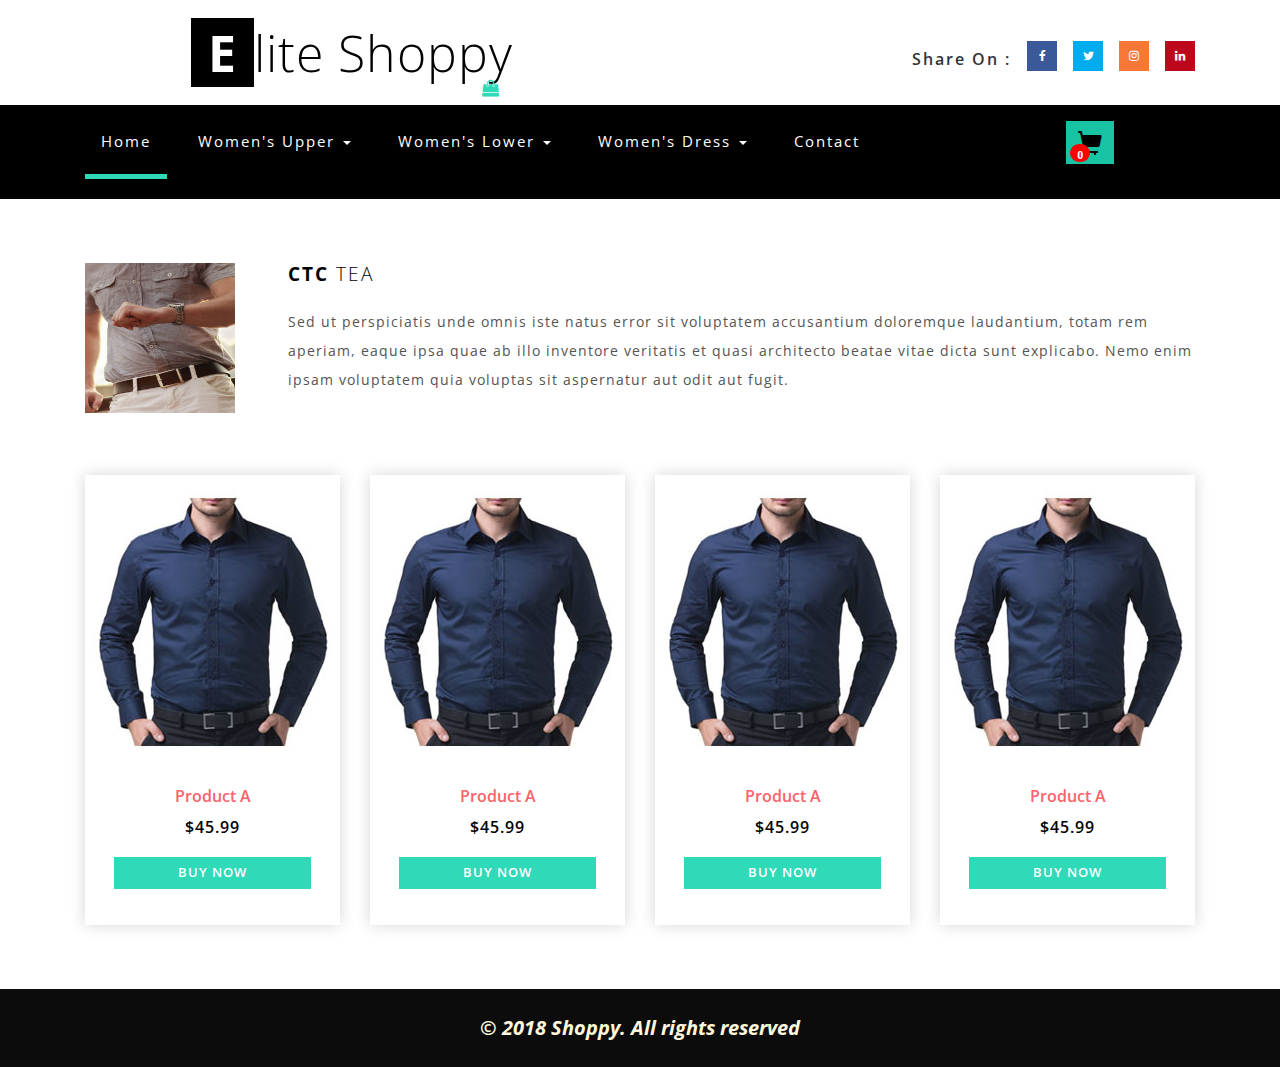
==== CTC.html @ e46fc1b0 "initial commit" ====
<!DOCTYPE html>
<html>
<head>
    <title>Elite Shoppy an Ecommerce Online Shopping Category Flat Bootstrap Responsive Website Template |Men's :: w3layouts</title>
    <!--/tags -->
    <meta name="viewport" content="width=device-width, initial-scale=1">
    <meta http-equiv="Content-Type" content="text/html; charset=utf-8" />
    <meta name="keywords" content="Elite Shoppy Responsive web template, Bootstrap Web Templates, Flat Web Templates, Android Compatible web template,
Smartphone Compatible web template, free webdesigns for Nokia, Samsung, LG, SonyEricsson, Motorola web design" />
    <script type="application/x-javascript"> addEventListener("load", function() { setTimeout(hideURLbar, 0); }, false);
    function hideURLbar(){ window.scrollTo(0,1); } </script>
    <!--//tags -->
    <link href="css/bootstrap.css" rel="stylesheet" type="text/css" media="all" />
    <link href="css/style.css" rel="stylesheet" type="text/css" media="all" />
    <link href="css/customStyle.css" rel="stylesheet" type="text/css" media="all" />
    <link href="css/font-awesome.css" rel="stylesheet">
    <link href="css/easy-responsive-tabs.css" rel='stylesheet' type='text/css'/>
    <!-- //for bootstrap working -->
    <link href="//fonts.googleapis.com/css?family=Open+Sans:300,300i,400,400i,600,600i,700,700i,800" rel="stylesheet">
    <link href='//fonts.googleapis.com/css?family=Lato:400,100,100italic,300,300italic,400italic,700,900,900italic,700italic' rel='stylesheet' type='text/css'>
</head>
<body>

<nav id="top-header"></nav>

<!-- banner-bootom-w3-agileits -->
<div class="banner-bootom-w3-agileits">
    <div class="container">
        <!-- mens -->


        <div class="col-md-12 products-right">

                <div class="col-sm-2 men-wear-left">
                    <img class="img-responsive" src="images/bb2.jpg" alt=" " width ="150" height="150"/>
                </div>
                <div class="col-sm-10 men-wear-right">
                    <h4>CTC <span> Tea</span></h4>
                    <p>Sed ut perspiciatis unde omnis iste natus error sit voluptatem
                        accusantium doloremque laudantium, totam rem aperiam, eaque ipsa quae
                        ab illo inventore veritatis et quasi architecto beatae vitae dicta sunt
                        explicabo. Nemo enim ipsam voluptatem quia voluptas sit aspernatur aut
                        odit aut fugit. </p>
                </div>
                <div class="clearfix"></div>
        </div>

        <div class="clearfix"></div>

        <div class="single-pro">
            <div class="col-md-3 product-men">
                <div class="men-pro-item simpleCart_shelfItem">
                    <div class="men-thumb-item">
                        <img src="images/m1.jpg" alt="" class="pro-image-front">
                        <img src="images/m1.jpg" alt="" class="pro-image-back">
                    </div>
                    <div class="item-info-product ">
                        <h4><a href="single.html">Product A</a></h4>
                        <div class="info-product-price">
                            <span class="item_price">$45.99</span>
                            <!--<del>$69.71</del>-->
                        </div>
                        <div class="snipcart-details top_brand_home_details item_add single-item hvr-outline-out button2">
                            <a href="single.html">
                                <input type="submit" value="Buy Now" class="button"/>
                            </a>
                        </div>
                    </div>
                </div>
            </div>
            <div class="col-md-3 product-men">
                <div class="men-pro-item simpleCart_shelfItem">
                    <div class="men-thumb-item">
                        <img src="images/m1.jpg" alt="" class="pro-image-front">
                        <img src="images/m1.jpg" alt="" class="pro-image-back">
                    </div>
                    <div class="item-info-product ">
                        <h4><a href="single.html">Product A</a></h4>
                        <div class="info-product-price">
                            <span class="item_price">$45.99</span>
                            <!--<del>$69.71</del>-->
                        </div>
                        <div class="snipcart-details top_brand_home_details item_add single-item hvr-outline-out button2">
                            <a href="single.html">
                                <input type="submit" value="Buy Now" class="button"/>
                            </a>
                        </div>
                    </div>
                </div>
            </div>
            <div class="col-md-3 product-men">
                <div class="men-pro-item simpleCart_shelfItem">
                    <div class="men-thumb-item">
                        <img src="images/m1.jpg" alt="" class="pro-image-front">
                        <img src="images/m1.jpg" alt="" class="pro-image-back">
                    </div>
                    <div class="item-info-product ">
                        <h4><a href="single.html">Product A</a></h4>
                        <div class="info-product-price">
                            <span class="item_price">$45.99</span>
                            <!--<del>$69.71</del>-->
                        </div>
                        <div class="snipcart-details top_brand_home_details item_add single-item hvr-outline-out button2">
                            <a href="single.html">
                                <input type="submit" value="Buy Now" class="button"/>
                            </a>
                        </div>
                    </div>
                </div>
            </div>
            <div class="col-md-3 product-men">
                <div class="men-pro-item simpleCart_shelfItem">
                    <div class="men-thumb-item">
                        <img src="images/m1.jpg" alt="" class="pro-image-front">
                        <img src="images/m1.jpg" alt="" class="pro-image-back">
                    </div>
                    <div class="item-info-product ">
                        <h4><a href="single.html">Product A</a></h4>
                        <div class="info-product-price">
                            <span class="item_price">$45.99</span>
                            <!--<del>$69.71</del>-->
                        </div>
                        <div class="snipcart-details top_brand_home_details item_add single-item hvr-outline-out button2">
                            <a href="single.html">
                                <input type="submit" value="Buy Now" class="button"/>
                            </a>
                        </div>
                    </div>
                </div>
            </div>

            <div class="clearfix"></div>
        </div>
    </div>
</div>
<!-- //mens -->
<!-- footer -->
<div class="footer1">
    &copy 2018 Shoppy. All rights reserved
</div>
<!-- //footer -->

<a href="#home" class="scroll" id="toTop" style="display: block;"> <span id="toTopHover" style="opacity: 1;"> </span></a>

<!-- js -->
<script type="text/javascript" src="js/jquery-2.1.4.min.js"></script>
<!-- //js -->
<script src="js/modernizr.custom.js"></script>
<!-- Custom-JavaScript-File-Links -->
<!-- cart-js -->
<script type='text/javascript' src="js/jquery.mycart.js"></script>
<script>
    $(function(){
        $("#top-header").load("header.html");
        $("#footer").load("footer.html");
    });
</script>
<!--<script src=custom-mycart.jsS.js"></script>-->

<!-- //cart-js -->
<!-- script for responsive tabs -->
<script src="js/easy-responsive-tabs.js"></script>
<script>
    $(document).ready(function () {
        $('#horizontalTab').easyResponsiveTabs({
            type: 'default', //Types: default, vertical, accordion
            width: 'auto', //auto or any width like 600px
            fit: true,   // 100% fit in a container
            closed: 'accordion', // Start closed if in accordion view
            activate: function(event) { // Callback function if tab is switched
                var $tab = $(this);
                var $info = $('#tabInfo');
                var $name = $('span', $info);
                $name.text($tab.text());
                $info.show();
            }
        });
        $('#verticalTab').easyResponsiveTabs({
            type: 'vertical',
            width: 'auto',
            fit: true
        });
    });
</script>
<!-- //script for responsive tabs -->
<!-- stats -->
<script src="js/jquery.waypoints.min.js"></script>
<script src="js/jquery.countup.js"></script>
<script>
    $('.counter').countUp();
</script>
<!-- //stats -->
<!-- start-smoth-scrolling -->
<script type="text/javascript" src="js/move-top.js"></script>
<script type="text/javascript" src="js/jquery.easing.min.js"></script>
<script type="text/javascript">
    jQuery(document).ready(function($) {
        $(".scroll").click(function(event){
            event.preventDefault();
            $('html,body').animate({scrollTop:$(this.hash).offset().top},1000);
        });
    });
</script>
<!-- here stars scrolling icon -->
<script type="text/javascript">
    $(document).ready(function() {
        /*
         var defaults = {
         containerID: 'toTop', // fading element id
         containerHoverID: 'toTopHover', // fading element hover id
         scrollSpeed: 1200,
         easingType: 'linear'
         };
         */

        $().UItoTop({ easingType: 'easeOutQuart' });

    });
</script>
<!-- //here ends scrolling icon -->


<!-- for bootstrap working -->
<script type="text/javascript" src="js/bootstrap.js"></script>
</body>
</html>
---- css/style.css ----
/*--
Author: W3layouts
Author URL: http://w3layouts.com
License: Creative Commons Attribution 3.0 Unported
License URL: http://creativecommons.org/licenses/by/3.0/
--*/

.footer1{
    text-align: center;
    color: cornsilk;
    font-weight: bold;
    font-style: italic;
    font-size: 20px;
    background: #0c0c0c;
    bottom: 0;
    left: 0;
    right: 0;
    /*position: fixed;*/
    width: 100%;
    padding: 25px 25px 25px 25px;
    /*height: 40px;*/
}

html, body{
	margin:0;
	font-size: 100%;
	background: #fff;
	font-family: 'Open Sans', sans-serif;
}
body a {
	text-decoration:none;
	transition:0.5s all;
	-webkit-transition:0.5s all;
	-moz-transition:0.5s all;
	-o-transition:0.5s all;
	-ms-transition:0.5s all;
}
a:hover{
 text-decoration:none;
}
input[type="button"],input[type="submit"]{
	transition:0.5s all;
	-webkit-transition:0.5s all;
	-moz-transition:0.5s all;
	-o-transition:0.5s all;
	-ms-transition:0.5s all;
}

h1,h2,h3,h4,h5,h6{
	margin:0;
font-family: 'Open Sans', sans-serif;
}	
p{
	margin:0;
	letter-spacing:1px;
	font-size: 0.9em;
}
ul{
	margin:0;
	padding:0;
}
label{
	margin:0;
}
/*-- header --*/
.header {
    background: #000;
}
.header ul li {
    display: inline-block;
    width: 24.5%;
    text-align: center;
    color: #fff;
    font-size: 13px;
    padding: 7px 0;
    letter-spacing: 1px;
    border-right: 1px solid #464444;
}
.header ul li a {
     color: #fff;
    text-decoration: none;
}
.header ul li i {
    margin-right: 12px;
    top: 2px;
    color: #2fdab8;
}
.header-right {
    text-align: right;
}
.header-left{
    text-align: left;	
}
.header-bot_inner_wthreeinfo_header_mid {
    margin: 0 auto;
    width: 90%;
}
/*-- //header --*/
.social-nav {
    padding: 0;
    list-style: none;
    display: inline-block;
    margin: 1em 0 0;
    float: right;
}
.social-nav li {
    display: inline-block;
    margin: 0 6px;
}
.social-nav a {
    display: inline-block;
    float: none;
    width: 30px;
    height: 30px;
    text-decoration: none;
    cursor: pointer;
    text-align: center;
    line-height: 30px;
    background: #000;
    position: relative;
    -webkit-transition: 0.5s;
    -moz-transition: 0.5s;
    -o-transition: 0.5s;
    transition: 0.5s;
}
.model-3d-0 a {
    background:#5C5B5B;
    -webkit-transform-style: preserve-3d;
    -moz-transform-style: preserve-3d;
    -ms-transform-style: preserve-3d;
    -o-transform-style: preserve-3d;
    transform-style: preserve-3d;
}
.model-3d-0 .front, .model-3d-0 .back {
    width: 30px;
    height: 30px;
    position: absolute;
    top: 0;
    left: 0;
    -webkit-transform: translateZ(18px);
    -moz-transform: translateZ(18px);
    -ms-transform: translateZ(18px);
    -o-transform: translateZ(18px);
    transform: translateZ(18px);
    -webkit-backface-visibility: visible;
    -moz-backface-visibility: visible;
    -ms-backface-visibility: visible;
    -o-backface-visibility: visible;
    backface-visibility: visible;
	color:#212121;
	font-size:12px;
}
.model-3d-0 .back {
    -webkit-transform: rotateX(90deg) translateZ(18px);
    -moz-transform: rotateX(90deg) translateZ(18px);
    -ms-transform: rotateX(90deg) translateZ(18px);
    -o-transform: rotateX(90deg) translateZ(18px);
    transform: rotateX(90deg) translateZ(18px);
    -webkit-backface-visibility: hidden;
    -moz-backface-visibility: hidden;
    -ms-backface-visibility: hidden;
    -o-backface-visibility: hidden;
    backface-visibility: hidden;
}
a.twitter .front {
    background: #00acee;
}
a.facebook .front {
    background: #3b5998;
}
a.instagram .front {
    background: #f77737;
}
a.pinterest .front {
    background: #bd081c;
}
.twitter .back,.facebook .back,.instagram .back,.pinterest .back{
    background:#fff;
}
.model-3d-0 a:hover {
    -webkit-transform: rotateX(-90deg);
    -moz-transform: rotateX(-90deg);
    -ms-transform: rotateX(-90deg);
    -o-transform: rotateX(-90deg);
    transform: rotateX(-90deg);
}
.model-3d-0 a:hover .back {
    -webkit-backface-visibility: visible;
    -moz-backface-visibility: visible;
    -ms-backface-visibility: visible;
    -o-backface-visibility: visible;
    backface-visibility: visible;
}
.w3_agile_social .front i{
	color: #fff;
    font-size: 12px;
}
.w3_agile_social .back i{
	color: #000;
    font-size: 12px;
}
.w3ls_team_grid img {
    background: #e4e3e3;
    padding: 7px;
}
/*--social icons--*/
/* Brand Colours */
.facebook{
    background: #3b5998;
}
.twitter{
    background: #00acee;
}
.google-plus{
	background:#dd4b39;
}
.rss{
	background:#f26522;
}
.social-icon-w3-agile {
    width: 25%;
    float: left;
    text-align: center;
    padding:1.5em 0;
}
.social-icon-w3-agile i {
    color: #fff;
    font-size:28px;
}
.social-agileinfo a:hover {
    opacity: 0.8;
}
li.share {
    vertical-align: super;
    font-size: 1em;
    font-weight: 600;
    letter-spacing: 2px;
}
/*--social-icons--*/
.logo_agile {
    text-align: center;
}
.logo_agile span {
    background: #000;
    padding: 0 17px;
    font-weight: bold;
    color: #fff;
}
.logo_agile h1 a {
    font-weight: 300;
    color: #000;
    letter-spacing: 1px;
    font-size: 1.5em;
	position:relative;
}
.logo_agile h1 a:hover {
  text-decoration:none;
}
i.fa.fa-shopping-bag.top_logo_agile_bag {
    position: absolute;
    font-size: 17px;
    top: 66px;
    right: 14px;
    color: #2fdab8;
}

/*-- header-bot --*/
.header-left img {
    width: 73%;
}
.header-bot {
    padding: 25px 0;
}
.header-middle form input[type="search"] {
    outline: none;
    border: none;
    width: 87%;
    padding: 12px 10px;
    color: #848484;
    font-size: 16px;
    border: 1px solid #ddd;
	letter-spacing:1px;
}
.header-middle form input[type="submit"]{
    background: url(../images/search.png) no-repeat 4px 0px #2fdab8;
    width: 11%;
    height: 50px;
    border: none;
    padding: 0;
    border: none;
    outline: none;
}
.search {
    float: left;
    width: 57%;
}
.section_room{
    float: left;
    width: 33%;	
}
.sear-sub{
    float: right;
    width: 10%;		
}
.header-middle {
	padding:0;
}
.header-right ul {
    margin-top: 20px;
}
.section_room select option {
    line-height: 1.8em;
}
/* Icons */
.footer-bottom a {

}

/* pop-up text */
.footer-bottom a span {
    color: #fff;
    position: absolute;
    bottom: 0;
    width: 19%;
    left: 59px;
    text-align: center;
    right: -25px;
    padding: 2px 0px;
    font-size: 1em;
    border-radius: 2px;
    background: #2fdab8;
    visibility: hidden;
    opacity: 0;
    -o-transition: all .5s cubic-bezier(0.68, -0.55, 0.265, 1.55);
    -webkit-transition: all .5s cubic-bezier(0.68, -0.55, 0.265, 1.55);
    -moz-transition: all .5s cubic-bezier(0.68, -0.55, 0.265, 1.55);
    transition: all .5s cubic-bezier(0.68, -0.55, 0.265, 1.55);
}

/* pop-up text arrow */

.footer-bottom a span:before {
    content: '';
    width: 0;
    height: 0;
    border-left: 5px solid transparent;
    border-right: 5px solid transparent;
    border-top: 5px solid #2fdab8;
    position: absolute;
    bottom: -4px;
    left: 21px;
}
.footer-bottom a:hover span {
    bottom: 41px;
    visibility: visible;
    opacity: 1;
}

/*-- //header-bot --*/
/*-- banner-top --*/
.ban-top{
	background:#000;
    padding: 0px 0;
}
.dropdown-menu.columns-3 {
    min-width: 700px;
    padding: 30px 30px;
}
.multi-gd-img img{
	width:100%;
}
/*-- nav-bar --*/
.navbar-default {
    background: none;
    border: none;
    min-height: inherit;
    margin: 0;
    float: left;
}
.navbar-default .navbar-nav > .active > a, .navbar-default .navbar-nav > .active > a:hover, .navbar-default .navbar-nav > .active > a:focus {
    background: none;
}
.navbar-default .navbar-nav > .open > a, .navbar-default .navbar-nav > .open > a:hover, .navbar-default .navbar-nav > .open > a:focus {
    color: #555;
    background: none;
}
.navbar-nav > li {
    margin: 0 15px 0 0;
}
.navbar-nav > li > a {
    padding: 26px 16px;
}
.navbar-collapse {
    padding-right: 0;
    padding-left: 0;
}
.navbar-nav > li > a {
    line-height: inherit;
}

/*-- //nav-bar --*/
/* Common styles for all menus */

.menu__list {
	position: relative;
	display: -webkit-flex;
	display: flex;
	-webkit-flex-wrap: wrap;
	flex-wrap: wrap;
	margin: 0;
	padding: 0;
	list-style: none;
}

.menu__item {
	display: block;
	margin: 0em 0;
}

.menu__link {
	font-size: 1.05em;
	font-weight: bold;
	display: block;
	padding: 1em;
	cursor: pointer;
	-webkit-user-select: none;
	-moz-user-select: none;
	-ms-user-select: none;
	user-select: none;
	-webkit-touch-callout: none;
	-khtml-user-select: none;
	-webkit-tap-highlight-color: rgba(0, 0, 0, 0);
}

.menu__link:hover,
.menu__link:focus {
	outline: none;
}

/* Individual styles */
.menu--shylock .menu__link {
	position: relative;
    margin: 0;
	color: #b5b5b5;
	-webkit-transition: color 0.4s;
	transition: color 0.4s;
}

.menu--shylock .menu__item--current .menu__link,
.menu--shylock .menu__item--current .menu__link:hover,
.menu--shylock .menu__item--current .menu__link:focus {
	color: #d94f5c;
}

.menu--shylock .menu__item--current .menu__link::after,
.menu--shylock .menu__item--current .menu__link::before {
	-webkit-transform: scale3d(1, 1, 1);
	transform: scale3d(1, 1, 1);
}

.menu--shylock .menu__item--current .menu__link::before {
	-webkit-transition-delay: 0s;
	transition-delay: 0s;
}

.menu--shylock .menu__link:hover,
.menu--shylock .menu__link:focus {
	color: #b5b5b5;
}

.menu--shylock .menu__link:hover::before,
.menu--shylock .menu__link:focus::before {
	-webkit-transform: scale3d(1, 1, 1);
	transform: scale3d(1, 1, 1);
	-webkit-transition-delay: 0s;
	transition-delay: 0s;
}

.menu--shylock .menu__link::before,
.menu--shylock .menu__link::after {
	content: '';
	position: absolute;
	bottom: 0px;
	left: 0;
	width: 100%;
	height: 5px;
	-webkit-transform: scale3d(0, 1, 1);
	transform: scale3d(0, 1, 1);
	-webkit-transform-origin: center left;
	transform-origin: center left;
	-webkit-transition: transform 0.4s cubic-bezier(0.22, 0.61, 0.36, 1);
	transition: transform 0.4s cubic-bezier(0.22, 0.61, 0.36, 1);
}

.menu--shylock .menu__link::before {
	background: #2fdab8;
	-webkit-transition-delay: 0.4s;
	transition-delay: 0.4s;
}

.menu--shylock .menu__link::after {
	background: #2fdab8;
}
a.menu__link {
    color: #fff !important;
    font-size: 15px;
    font-weight: normal;
letter-spacing: 2px;
}
.agile_short_dropdown {
    border-radius: 0;
    background: #ffffff;
    text-align: center;
	padding:0;
	border: none;
}
.agile_short_dropdown li a{
	text-transform:uppercase;
	color:#212121;
	font-size:13px;
	font-weight:600;
	padding: .8em 0;
	border-bottom: 1px solid #ececef;
}
.agile_short_dropdown > li > a:hover{
    color: #fff;
    text-decoration: none;
    background-color: #2fdab8;
}
/*-- //left nav --*/
.top_nav_right {
    float: right;
    width: 21%;
}
.box_1 {

    padding: 15px 22px;
    text-align: center;
}
.box_1 h3 {
    color: #fff;
    font-size: 1em;
    margin: 0;
	text-decoration:none;
    margin: 0 0 7px 0;
}
.total i {
    top: 2px;
    left: -5px;
}

.box_1 p {
	margin: 0;
    color: #999;
    font-size: 14px;
}
a.simpleCart_empty {
    color: #fff;
    font-size: 13px;
    text-decoration: none;
    text-align: center;
    display: block;
}
.header-right ul li a:hover {
    transform: rotateY(360deg);
}
/*-- //banner-top --*/
.carousel-caption {
    position: inherit;
    min-height:500px!important;
    padding-top:10em;
}
/*-- banner --*/  
.carousel .item{    
	background:-webkit-linear-gradient(rgba(23, 22, 23, 0.2), rgba(23, 22, 23, 0.5)), url(../images/banner1.jpg) no-repeat;
	background:-moz-linear-gradient(rgba(23, 22, 23, 0.2), rgba(23, 22, 23, 0.5)), url(../images/banner1.jpg) no-repeat;
	background:-ms-linear-gradient(rgba(23, 22, 23, 0.2), rgba(23, 22, 23, 0.5)), url(../images/banner1.jpg) no-repeat; 
	background:linear-gradient(rgba(23, 22, 23, 0.2), rgba(23, 22, 23, 0.5)), url(../images/banner1.jpg) no-repeat;
	background-size:cover;	 
}
.carousel .item.item2{   
	background:-webkit-linear-gradient(rgba(23, 22, 23, 0.2), rgba(23, 22, 23, 0.5)), url(../images/banner2.jpg) no-repeat;
	background:-moz-linear-gradient(rgba(23, 22, 23, 0.2), rgba(23, 22, 23, 0.5)), url(../images/banner2.jpg) no-repeat;
	background:-ms-linear-gradient(rgba(23, 22, 23, 0.2), rgba(23, 22, 23, 0.5)), url(../images/banner2.jpg) no-repeat; 
	background:linear-gradient(rgba(23, 22, 23, 0.2), rgba(23, 22, 23, 0.5)), url(../images/banner2.jpg) no-repeat;
	background-size:cover;	
}   
.carousel .item.item3{   
	background:-webkit-linear-gradient(rgba(23, 22, 23, 0.2), rgba(23, 22, 23, 0.5)), url(../images/banner3.jpg) no-repeat;
	background:-moz-linear-gradient(rgba(23, 22, 23, 0.2), rgba(23, 22, 23, 0.5)), url(../images/banner3.jpg) no-repeat;
	background:-ms-linear-gradient(rgba(23, 22, 23, 0.2), rgba(23, 22, 23, 0.5)), url(../images/banner3.jpg) no-repeat; 
	background:linear-gradient(rgba(23, 22, 23, 0.2), rgba(23, 22, 23, 0.5)), url(../images/banner3.jpg) no-repeat;
	background-size:cover;	 
}   
.carousel .item.item4{        
	background:-webkit-linear-gradient(rgba(23, 22, 23, 0.2), rgba(23, 22, 23, 0.5)), url(../images/banner4.jpg) no-repeat;
	background:-moz-linear-gradient(rgba(23, 22, 23, 0.2), rgba(23, 22, 23, 0.5)), url(../images/banner4.jpg) no-repeat;
	background:-ms-linear-gradient(rgba(23, 22, 23, 0.2), rgba(23, 22, 23, 0.5)), url(../images/banner4.jpg) no-repeat;
	background:linear-gradient(rgba(23, 22, 23, 0.2), rgba(23, 22, 23, 0.5)), url(../images/banner4.jpg) no-repeat;
	background-size:cover; 
}  
.carousel .item.item5{    
	background:-webkit-linear-gradient(rgba(23, 22, 23, 0.2), rgba(23, 22, 23, 0.5)), url(../images/banner5.jpg) no-repeat;
	background:-moz-linear-gradient(rgba(23, 22, 23, 0.2), rgba(23, 22, 23, 0.5)), url(../images/banner5.jpg) no-repeat;
	background:-ms-linear-gradient(rgba(23, 22, 23, 0.2), rgba(23, 22, 23, 0.5)), url(../images/banner5.jpg) no-repeat;
	background:linear-gradient(rgba(23, 22, 23, 0.2), rgba(23, 22, 23, 0.5)), url(../images/banner5.jpg) no-repeat;
	background-size:cover; 
}  

.carousel-caption h2, .carousel-caption h3 {
    font-size: 3em;
    font-weight: 300;
    letter-spacing: 14px;
    text-transform: uppercase;
} 
.carousel-caption h2 span, .carousel-caption h3 span{
    font-weight: 800;
    color: #2fdab8;
}
.carousel-caption p {
    letter-spacing: 12px;
    font-size: 1.2em;
    font-weight: 600;
    color: #ffb900;
    margin-top: 1em;
}
.carousel-caption a {
    color: #fff;
    letter-spacing: 3px;
    padding: 8px 20px;
    margin-top: 2em;
}
.codes{
	padding:5em 0; 
	background:#fff; 
}
.codes.agileitsbg2 {
    background: #E74C3C;
	background-image:-webkit-linear-gradient(#ff9d2f, #ff6126);
	background-image:-moz-linear-gradient(#ff9d2f, #ff6126);
	background-image:-ms-linear-gradient(#ff9d2f, #ff6126);
	background-image: linear-gradient(#ff9d2f, #ff6126); 
    padding-bottom: 10em;
}
.codes.agileitsbg3 {
    background: #3498DB;  
    padding-bottom: 10em;
}
.codes.agileitsbg4 {
    background: #2ECC71 ; 
    padding-bottom: 10em;
}
.carousel.slide.grid_3.grid_4 {  
    border-top: 10px solid #3ACFD5;
    border-bottom: 10px solid #3a4ed5;
    -webkit-box-sizing: border-box;
    -moz-box-sizing: border-box;
    box-sizing: border-box;
    background-position: 0 0, 100% 0;
    background-repeat: no-repeat;
    -webkit-background-size: 10px 100%;
    -moz-background-size: 10px 100%;
    background-size: 10px 100%;
    background-image: url([data-uri]Ã¢â‚¬Â¦0iMSIgaGVpZ2h0PSIxIiBmaWxsPSJ1cmwoI2xlc3NoYXQtZ2VuZXJhdGVkKSIgLz48L3N2Zz4=),url([data-uri]Ã¢â‚¬Â¦0iMSIgaGVpZ2h0PSIxIiBmaWxsPSJ1cmwoI2xlc3NoYXQtZ2VuZXJhdGVkKSIgLz48L3N2Zz4=);
    background-image: -webkit-linear-gradient(top, #3acfd5 0%, #3a4ed5 100%), -webkit-linear-gradient(top, #3acfd5 0%, #3a4ed5 100%);
    background-image: -moz-linear-gradient(top, #3acfd5 0%, #3a4ed5 100%), -moz-linear-gradient(top, #3acfd5 0%, #3a4ed5 100%);
    background-image: -o-linear-gradient(top, #3acfd5 0%, #3a4ed5 100%), -o-linear-gradient(top, #3acfd5 0%, #3a4ed5 100%);
    background-image: linear-gradient(to bottom, #3acfd5 0%, #3a4ed5 100%), linear-gradient(to bottom, #3acfd5 0%, #3a4ed5 100%);
}
.carousel-indicators {
    bottom: 8%;
}
/*-- banner --*/
/*-- //banner-bottom --*/
/* Common style */
.grid figure {
	position: relative;
    overflow: hidden;
    background:#000000;
    text-align: center;
}

.grid figure img {
	position: relative;
	display: block;
	opacity: 0.8;
}

.grid figure figcaption {
	padding: 2em;
    -webkit-backface-visibility: hidden;
    backface-visibility: hidden;
}

.grid figure figcaption::before,
.grid figure figcaption::after {
	pointer-events: none;
}

.grid figure figcaption{
	position: absolute;
	top: 0;
	left: 0;
	width: 100%;
	height: 100%;
}

.grid figure h3 {
	word-spacing: -0.15em;
	font-weight: 300;
}

.grid figure h3 span {
	font-weight: 800;
    color: #e71f30;
}

.grid figure p {
    letter-spacing: 12px;
    color: #fff;
    line-height: 2em;
    font-size: 1.1em;
}

figure.effect-roxy img {
	max-width: none;
	width: -webkit-calc(100% + 60px);
	width: calc(100% + 60px);
	width: -moz-calc(100% + 60px);
	width: -o-calc(100% + 60px);
	width: -ms-calc(100% + 60px);
	-webkit-transition: opacity 0.35s, -webkit-transform 0.35s;
	transition: opacity 0.35s, transform 0.35s;
	-webkit-transform: translate3d(-50px,0,0);
	transform: translate3d(-50px,0,0);
	-moz-transform: translate3d(-50px,0,0);
	-o-transform: translate3d(-50px,0,0);
	-ms-transform: translate3d(-50px,0,0);
}

figure.effect-roxy figcaption::before {
	position: absolute;
	top: 30px;
	right: 30px;
	bottom: 30px;
	left: 30px;
    border: 4px solid #fff;
	content: '';
	opacity: 0;
	-webkit-transition: opacity 0.35s, -webkit-transform 0.35s;
	transition: opacity 0.35s, transform 0.35s;
	-webkit-transform: translate3d(-20px,0,0);
	transform: translate3d(-20px,0,0);
	-ms-transform: translate3d(-20px,0,0);
	-moz-transform: translate3d(-20px,0,0);
	-o-transform: translate3d(-20px,0,0);
}

figure.effect-roxy figcaption {
    padding: 3em;
    text-align: right;
    border: 13px solid rgba(255, 255, 255, 0.15);
}

figure.effect-roxy h3 {
    padding: 1.5em 0 .5em;
    font-size: 1.7em;
    color: #fff;
    text-transform: uppercase;
    letter-spacing: 5px;
}
figure.effect-roxy p {
	opacity: 0;
	-webkit-transition: opacity 0.35s, -webkit-transform 0.35s;
	transition: opacity 0.35s, transform 0.35s;
	-webkit-transform: translate3d(-10px,0,0);
	transform: translate3d(-10px,0,0);
}

figure.effect-roxy:hover img,.agileinfo_banner_bottom_grid_three_left:hover img{
	opacity: 0.7;
	-webkit-transform: translate3d(0,0,0);
	transform: translate3d(0,0,0);
}

figure.effect-roxy:hover figcaption::before,
figure.effect-roxy:hover p,.agileinfo_banner_bottom_grid_three_left:hover figcaption::before,
.agileinfo_banner_bottom_grid_three_left:hover p{
	opacity: 1;
	-webkit-transform: translate3d(0,0,0);
	transform: translate3d(0,0,0);
}

.wthree_banner_bottom_grid_three_left1 {
    width: 49.5%;
    float: left;
}
.banner_bottom_agile_info {
    padding: 5em 0;
}
.banner_bottom_agile_info.team {
    background: #f5f5f5;
}
/*-- //banner-bottom --*/
/*-- footer --*/
.footer{
    padding: 4em 0;
    background: #000;
}
.footer_agile_inner_info_w3l {
    width: 90%;
    margin: 0 auto;
}
ul.social-nav.model-3d-0.footer-social.w3_agile_social.two {
    float: none;
}
.footer-left p{
    color: #737070;
    /*line-height: 2em;*/
    font-size: 14px;
    /*margin-top: 22px;*/
}
.newsright input[type="email"] {
    outline: none;
    width: 100%;
    padding: 10px 14px;
    color: #848484;
    font-size: 14px;
    border: 1px solid #3a3939;
    width: 74%;
    letter-spacing: 3px;
    background: #1f1f1f;
}
.newsright input[type="submit"]{
    border: none;
    padding: 10px 20px 11px;
    font-size: 15px;
    outline: none;
    text-transform: uppercase;
    margin: 0 0 0 -4px;
    font-weight: 700;
    letter-spacing: 1px;
	background: #2fdab8;
	color:#fff;
}
.newsright input[type="submit"]:hover{
    background: #fff;
    color: #000;
}
.newsleft h3 {
    font-size: 24px;
    margin-top: 15px;
    color: #fff;
    letter-spacing: 3px;
    font-weight: 700;
}
.sign-gd h4,.sign-gd-two h4 {
    color: #fff;
    font-size: 1.2em;
    margin-bottom: 25px;
    text-transform: uppercase;
    font-weight: 700;
    letter-spacing: 2px;
}
.sign-gd h4 span,.sign-gd-two h4 span{
  font-weight:300;
}
.sign-gd ul li,.sign-gd-two ul li {
    color: #848484;
    line-height: 2em;
    font-size: 14px;
	list-style-type:none;
}
.sign-gd ul li a,.sign-gd-two ul li a{
    color: #737070;
    letter-spacing: 1px;
}
.sign-gd ul li a:hover,.sign-gd-two ul li a:hover{
    color: #2fdab8;	
}
.w3ls-post-grid:nth-child(2){
	margin:1em 0;
}
.w3-address-grid{
    background: #080808;
    padding: 1em;
}
.w3-address-left{
	float:left;
	width:10%;
}
.w3-address-left i.fa.fa-phone,.w3-address-left i.fa.fa-envelope,.w3-address-left i.fa.fa-map-marker{
    color: #FFFFFF;
    font-size: 1em;
}
.w3-address-right{
	float: right;
    width: 87%;
}
.w3-address-right h6{
    color: #FFFFFF;
    font-size: 0.9em;
    margin: 0;
    font-weight: 600;
    letter-spacing: 1px;
}
.w3-address-right p{
    margin: 1em 0 0 0;
    font-size: .9em;
    color: #565656;
}
.w3-address-right p a{
    color: #2fdab8;
    text-decoration: none;
}
.w3-address-right p a:hover{
	color:#b5b5b5;
}
.w3-address-right p span{
	display:block;
	margin:.5em 0;
}
.w3-address-grid:nth-child(2){
    margin: 0.2em 0;
}
.flickr-post ul li{
	display:inline-block;
	margin:5px 5px;
}
.flickr-post ul li {
    display: inline-block;
    margin: 1% 1%;
    width: 28%;
}
p.copy-right {
    color: #848484;
    text-align: center;
    margin-top: 62px;
    font-size: 14px;
}
p.copy-right a{
    color: #ffffff;
	text-decoration:none;
}
p.copy-right a:hover{
color: #2fdab8;	
}
.footer-left h2 a {
    font-size: 0.9em;
    color: #fff;
    font-weight: 300;
    letter-spacing: 2px;
}
.footer-left h2 a span {
    padding: 0 10px;
    background: #2fdab8;
    font-weight: 600;
}
/*-- //footer --*/
.multi-gd-img.multi-gd-text h4 {
    position: absolute;
    /*top: 50%;*/
    left: 30%;
    font-size: 2em;
    color: #fff;
    font-weight: 300;
    letter-spacing: 10px;
}
.multi-gd-img.multi-gd-text h4  span{
    font-weight:700;
	color:#2fdab8;
}
.multi-gd-img.multi-gd-text {
    padding: 0;
}
.styled-input.agile-styled-input-top {
    margin-top: 0;
} 
.address-grid {
    padding: 1em 0em 0 0em;
}
.contact-form {
    background: #181919;
    padding: 5em 3em;
}
.contact input[type="text"], .contact input[type="email"], .contact textarea {
    font-size: 15px;
    letter-spacing: 1px;
    color: #fff;
    padding: 0.5em 1em;
    border: 0;
    width: 100%;
    border-bottom: 1px solid #dcdcdc;
    background: none;
    -webkit-appearance: none;
    outline: none;
}
.contact textarea { 
	min-height: 8em;
    resize: none;
} 
/*-- input-effect --*/
.styled-input input:focus ~ label, .styled-input input:valid ~ label,.styled-input textarea:focus ~ label ,.styled-input textarea:valid ~ label{
    font-size: .9em;
    color: #2fdab8;
    top: -1.3em;
    -webkit-transition: all 0.125s;
	-moz-transition: all 0.125s; 
	-o-transition: all 0.125s;
	-ms-transition: all 0.125s;
    transition: all 0.125s;
}
.styled-input {
	width:100%;
	margin: 2em 0 1em;
	position: relative;
}
.styled-input label {
	color: #555;
    padding: 0.5em 0em;
    position: absolute;
    top: 0;
    left: 0;
    -webkit-transition: all 0.3s;
    -moz-transition: all 0.3s;
    transition: all 0.3s;
    pointer-events: none;
    font-weight: 400;
    font-size: 14px;
	letter-spacing:1px;
    display: block;
    line-height: 1em;
}
.styled-input input ~ span, .styled-input textarea ~ span {
    display: block;
    width: 0;
    height: 2px;
    background: rgb(39, 39, 39);
    position: absolute;
    bottom: 0;
    left: 0;
    -webkit-transition: all 0.125s;
    -moz-transition: all 0.125s;
    transition: all 0.125s;
}
.styled-input textarea ~ span { 
    bottom: 5px; 
}
.styled-input input:focus.styled-input textarea:focus { 
	outline: 0; 
} 
.styled-input input:focus ~ span,.styled-input textarea:focus ~ span {
	width: 100%;
	-webkit-transition: all 0.075s;
	-moz-transition: all 0.075s;  
	transition: all 0.075s; 
} 
.white-w3ls{
	color:#fff!important;
}
.modal-body-sub {
    padding:2em !important;
}
.modal-title {
    font-size: 1.1em;
    color: #212121;
    text-transform: uppercase;
    font-weight: 700;
    padding-left: 1em;
    letter-spacing: 2px;
}
.modal-body.modal-body-sub_agile input[type="text"],.modal-body.modal-body-sub_agile input[type="email"],.modal-body.modal-body-sub_agile input[type="password"] {
    font-size: 14px;
    letter-spacing: 1px;
    color: #777;
    padding: 0.5em 1em 0.5em 0;
    border: 0;
    width: 100%;
    border-bottom: 1px solid #dcdcdc;
    background: none;
    -webkit-appearance: none;
    outline: none;
}
h3.agileinfo_sign {
    font-size: 1.2em;
    font-weight: 700;
    text-transform: uppercase;
    letter-spacing: 1px;
    margin-bottom: 2em;
}
.modal_body_right.modal_body_right1 {
    padding: 0;
}
h3.agileinfo_sign span {
font-weight:300;
}

.modal-body.modal-body-sub_agile ::-webkit-input-placeholder{
	color:#212121 !important;
}
.modal-body.modal-body-sub_agile input[type="submit"]{
    border: none;
    padding: 10px 40px 10px;
    font-size: 14px;
    outline: none;
    text-transform: uppercase;
    margin: 0 0 0 -4px;
    font-weight: 700;
    letter-spacing: 1px;
	background:#111;
    color: #fff;
}
.modal-body.modal-body-sub_agile input[type="submit"]:hover{
   background: #2fdab8;
}
.modal_body_right.modal_body_right1 img {
    width: 100%;
}
ul.social-nav.model-3d-0.footer-social.w3_agile_social.top_agile_third {
    float: left;
}
.modal-body.modal-body-sub_agile p a {
    font-size: 0.875em;
    color: #212121;
    letter-spacing: 1px;
}
.modal-body.modal-body-sub_agile p {
    font-size: 0.85em;
    font-weight: 600;
    line-height: 2em;
    color: #000;
}
ul.social-nav.model-3d-0.footer-social.w3_agile_social.top_agile_third {
    margin: 2em 0 0.5em 0;
}
.modal_body_left.modal_body_left1 {
  padding-left:0;
}
.modal-body.modal-body-sub_agile {
    padding: 0 1em 2em 2em;
    margin-top: 1em;
}
.modal-content.top_w3lform_agile {
    padding: 2em 0;
    border-radius: 0;
}
button.close.top_wthree_agile {
    margin: -34px 0 0 0;
    color: #000;
}
.bb-middle-agileits-w3layouts.forth.grid {
    margin-top: 0.95em;
}

/*-- schedule-bottom --*/
.schedule-bottom {
    background: #2fdab8;
}
.agileits_schedule_bottom_right,.agileinfo_schedule_bottom_left {
    padding: 0;
}
.agileinfo_schedule_bottom_left img{
	width:100%;
}
.w3ls_schedule_bottom_right_grid{
    padding: 3em 2em;
    background: #fff;
    margin: 6.5em 0 0;
    width: 90%;
    box-shadow: 5px 0px 10px #19a98c;

}
.w3ls_schedule_bottom_right_grid h3{
    text-transform: uppercase;
    font-size: 1.4em;
    color: #212121;
    letter-spacing: 2px;
    font-weight: 700;
}
.w3ls_schedule_bottom_right_grid h3 span{
	color:#fc636b;
}
.w3ls_schedule_bottom_right_grid p{
	margin:1em 0 2em;
    color: #545454;
	line-height:2em;
}
.w3l_schedule_bottom_right_grid1{
	text-align:center;
}
.w3l_schedule_bottom_right_grid1 i{
    font-size: 1.5em;
    color: #2fdab8;
    display: block;
	
}
.w3l_schedule_bottom_right_grid1 h4{
	margin: 1em 0;
    color: #212121;
    text-transform: uppercase;
    font-size: 1em;
	letter-spacing: 2px;
}
.w3l_schedule_bottom_right_grid1 h5{
	font-size:2em;
	color:#212121;
	font-weight:600;
}
h3.wthree_text_info {
    font-size: 2.5em;
    font-weight: 700;
    text-align: center;
    letter-spacing: 2px;
    color: #000;
    margin-bottom: 1em;
    text-transform: uppercase;
}
h3.wthree_text_info span{
  font-weight:300;
}
/*-- //schedule-bottom --*/
/*-- new_arrivals --*/
.new_arrivals{
	padding:90px 0;
}
.new_arrivals h3{
	color:#000;
	font-size:36px;
	text-align:center;
	text-transform:uppercase;
	margin-bottom:30px;
}
.new_arrivals h3 span{
	color:#2fdab8;
}
.new_arrivals p{
	color:#848484;
	font-size:16px;
	text-align:center;
}
.new-gd-left{
position:relative;
}
.new-gd-left img{
	width:100%;
}
.new_grids{
	margin-top:55px;
}
.wed-brand h5 {
    margin: 20px 0;
    color: #000;
    font-size: 23px;
    text-align: center;
}
.wed-brand h4{
	font-size:23px;
	text-align:center;
	color:#000;
	text-transform:uppercase;

}

.wed-brand {
    position: absolute;
    top: 28%;
    left: 12%;
}
/* Outline Out */
.hvr-outline-out {
  display: inline-block;
  vertical-align: middle;
  -webkit-transform: translateZ(0);
  transform: translateZ(0);
  box-shadow: 0 0 1px rgba(0, 0, 0, 0);
  -webkit-backface-visibility: hidden;
  backface-visibility: hidden;
  -moz-osx-font-smoothing: grayscale;
  position: relative;
  background: #2fdab8;
}
.hvr-outline-out:before {
  content: '';
  position: absolute;
  border: #2fdab8 solid 4px;
  top: 0;
  right: 0;
  bottom: 0;
  left: 0;
  -webkit-transition-duration: 0.3s;
  transition-duration: 0.3s;
  -webkit-transition-property: top, right, bottom, left;
  transition-property: top, right, bottom, left;
}
.hvr-outline-out:hover:before,.hvr-outline-out:focus:before,.hvr-outline-out:active:before {
  top: -8px;
  right: -8px;
  bottom: -8px;
  left: -8px;
}
.wed-brand p i {
    text-decoration: line-through;
}
.wed-brand p {
    font-size: 21px;
    color: #000;
    text-align: center;
}
.wed-brand p a{
    color: #fff;
    padding: 9px 0px;
    display: block;
    text-transform: uppercase;
    margin: 25px auto 0;
    font-size: 16px;
    width: 50%;
	text-decoration:none;
}
.wed-brandtwo h4{
    font-size: 20px;
    text-align: center;
    color: #fff;
    text-transform: uppercase;
    margin-bottom: 25px;
}
.wed-brandtwo {
    position: absolute;
    top: 36%;
    left: 20%;
}
.wed-brandtwo p {
    font-size: 45px;
    color: #fff;
    text-align: center;
    text-transform: uppercase;
}
.new-gd-middle img {
    width: 100%;
}
.new-levis {
    border: 1px solid #D2D2D2;
    background: #fff;
    padding: 45px 28px;
}
.mid-text {
    float: left;
    width: 48%;
    margin: 0 5%;
}
.mid-text h4 {
    font-size: 22px;
    text-transform: uppercase;
    line-height: 1.5em;
	margin-bottom:15px;
}
.mid-text h4 span{
	display:block;
}
.mid-img {
    float: left;
    width: 35%;
    margin: 13% 3% 0;
}
.mid-text a {
    font-size: 16px;
    color: #fff;
    padding: 8px 18px;
}
.new-levis:nth-child(2) {
    margin-top: 35px;
}
.product-men img {
    width: 100%;
}
/*-- //new_arrivals --*/
/*-- Shopping-Cart-PopUp --*/
/*-- cart --*/
.product_list_header {
    float: right;
}
.snipcart-details {
    text-align: center;
	margin:0.5em auto 1em;
    width:77%;
}
.btn-danger.my-cart-btn:focus {
    outline: none;
}
.snipcart-details input.button {
    font-size: 13px;
    color: #fff;
    background: #2fdab8;
    text-decoration: none;
    position: relative;
    border: none;
    border-radius: 0;
    width: 100%;
    text-transform: uppercase;
    padding: .5em 0;
    outline: none;
    letter-spacing: 1px;
    font-weight: 600;
}
.agile_top_brand_left_grid:hover .snipcart-details input.button,.snipcart-details input.button:hover{
    background:#2fdab8;
}
.product_list_header input.button {
    color: #fff;
    font-size: 14px;
    outline: none;
    text-transform: capitalize;
    padding: .5em 2.5em .5em 1em;
    border: 1px solid #fe9126;
    margin: .35em 0 0;
    background: url(../images/cart.png) no-repeat 116px 9px;
}
#PPMiniCart form {
    width: 590px !important;
	padding: 10px 20px 40px !important;
	max-height:450px !important;
}
#PPMiniCart ul {
    width: 548px !important;
}
#PPMiniCart .minicart-item a {
    color: #212121 !important;
    font-size: 1em;
    display: block;
    margin-bottom: .5em;
    text-transform: capitalize;
}
#PPMiniCart .minicart-item {
    min-height:60px !important;
}
#PPMiniCart .minicart-attributes li {
    color: #999;
}
#PPMiniCart .minicart-remove {
    background: #3399cc !important;
    border: 1px solid #3399cc !important;
	opacity: 1 !important;
	outline:none;
}
#PPMiniCart .minicart-submit {
    display: none;
}
#PPMiniCart .minicart-submit:hover{
	background:#fe9126 !important;
	border-color: #5b951a !important;
}
#PPMiniCart .minicart-subtotal {
    padding-left: 25px !important;
	bottom: -17px !important;
}
#PPMiniCart {
    left: 44% !important;
}
.minicart-showing #PPMiniCart form{
    overflow-x: hidden;
    overflow-y: auto;
}
#PPMiniCart .minicart-footer {
    position: relative;
	width: 80%;
}
.product-men {
    margin: top;
    margin-top: 2em;
}
button.w3view-cart {
    outline: none;
    border: none;
    background: #17c3a2;
    width: 48px;
    height: 43px;
    font-size: 24px;
    color: #000;
    padding: 10px;
}
/*-- //cart --*/
/*-- effect --*/
.men-pro-item {
    position: relative;
    box-shadow: 0px 0px 15px 0px #D6D6D6;
    padding-bottom: 20px;
}
.men-thumb-item {
    position: relative;
}
.item-info-product {
    text-align: center;
    margin: 20px 0 0;
}
.men-thumb-item::before {
    width: 100%;
    height: 100%;
    position: absolute;
    top: 0;
    left: 0;
    content: "";
    opacity: 0;
    z-index: 9;
    visibility: hidden;
    transition: all 0.5s ease-out 0s;
}
.men-thumb-item .pro-image-front {
    opacity: 1;
    visibility: visible;
}
.men-thumb-item img {
    transition: all 0.5s ease-out 0s;
}
.pro-image-back {
    transform: rotateY(180deg);
    opacity: 0;
    visibility: hidden;
    position: absolute;
    top: 0;
    left: 0;
}
.men-thumb-item img {
    transition: all 0.5s ease-out 0s;
}
.men-cart-pro {
    bottom: 0;
    left: 0;
    margin: auto;
    opacity: 0;
    overflow: hidden;
    position: absolute;
    right: 0;
    text-align: center;
    top: 0;
    transition: all 0.5s ease-out 0s;
    visibility: hidden;
    z-index: 10;
}
.product-new-top {
    background:#fc636b none repeat scroll 0 0;
    color: #fff;
    display: inline-block;
    right: 0;
    padding: 0 10px 1px;
    position: absolute;
    top: 0;
    z-index:99;
}
.inner-men-cart-pro {
    height: 100%;
    position: relative;
    width: 100%;
    transition: all 0.5s ease-out 0s;
}
.inner-men-cart-pro ul {
    left: 0;
    margin: -60px 0 0;
    padding: 0;
    position: absolute;
    top: 45%;
    width: 100%;
    transition: all 0.5s ease-out 0s;
}
.inner-men-cart-pro .link-product-add-cart {
    width: 100%;
    bottom: -40px;
    left: 0;
    position: absolute;
    transition: all 0.5s ease-out 0s;
}
.link-product-add-cart {
    background:#000 none repeat scroll 0 0;
    color: #fff;
    display: inline-block;
    height: 40px;
    line-height: 40px;
    text-transform: uppercase;
    transition: all 0.5s ease-out 0s;
}
.inner-men-cart-pro > ul > li {
    display: inline-block;
}
.inner-men-cart-pro ul li a {
    color: #fff;
    transition: all 0.5s ease-out 0s;
    display: block;
    width: 40px;
    height: 40px;
    text-align: center;
}
.men-thumb-item:hover {
    cursor: pointer;
}
.men-thumb-item:hover::before {
    opacity: 1;
    visibility: visible;
}
.men-thumb-item:hover .pro-image-front {
    transform: rotateY(180deg);
    opacity: 0;
    visibility: hidden;
}
.men-thumb-item:hover .pro-image-back {
    transform: rotateY(0deg);
    opacity: 1;
    visibility: visible;
    background: #f7f7f7;
}
.men-thumb-item img {
    transition: all 0.5s ease-out 0s;
    /*padding: 52px 50px 20px;*/
}
.men-thumb-item:hover .men-cart-pro {
    opacity: 1;
    visibility: visible;
}
.men-thumb-item:hover .inner-men-cart-pro ul {
    margin: 20px 0 0;
}
.inner-men-cart-pro ul li a:hover {
    background: #ffc229 none repeat scroll 0 0;
}
.inner-men-cart-pro .link-product-add-cart {
    width: 100%;
    top: 0;
    left: 0;
    position: absolute;
    transition: all 0.5s ease-out 0s;
}
.men-thumb-item:hover .inner-men-cart-pro .link-product-add-cart {
    top: 83.5%;
}
.link-product-add-cart:hover {
    background: #2fdab8 none repeat scroll 0 0;
    color: #fff;
}
/*-- //effect --*/
.item-info-product h4 a {
    font-size: 0.9em;
    color: #fc636b;
    text-decoration: none;
    font-weight: 600;
}
.info-product-price {
   margin: 10px 0;
}
.info-product-price span {
    color: #000;
    font-size: 1em;
    font-weight: 600;
    letter-spacing: 1px;
}
.info-product-price del {
	color: #908e8e;
    margin-left: 10px;
    letter-spacing: 1px;
}
.yes-marg{
	margin-top:30px;
}
a.single-item{
	color:#fff;
    font-size: 16px;
    padding: 3px 14px;
	text-decoration:none;
}
.occasion-cart {
    width: 30%;
}
/*-- /sale --*/
   .sale-w3ls {
    background: url(../images/banner3.jpg)no-repeat 0px 0px;
    background-attachment: fixed;
    background-size: cover;
	-webkit-background-size: cover;
	-o-background-size: cover;
	-moz-background-size: cover;
	-ms-background-size: cover;
	min-height:380px;
}
.sale-w3ls h6 {
    font-size: 3em;
    text-align: center;
    letter-spacing: 5px;
    color: #fff;
    font-weight: 700;
    padding-top: 2em;
    margin-bottom: 0.5em;
}
.sale-w3ls {
    text-align: center;
}
.sale-w3ls a {
     color: #fff;
    letter-spacing: 3px;
    padding: 8px 20px;
    margin-top: 2em;
}
.sale-w3ls h6 span {
    color: #080808;
}
/*-- //sale --*/
/*-- login --*/
.modal-header {
    border-bottom: none;
}
.login-right h3 ,.login-bottom h3{
    color: #2fdab8;
    font-size: 22px;
    margin-bottom: 23px;
}
.sign-in a {
    font-size: 12px;
    color: #A9A9A9;
    text-decoration: none;
}
.sign-in a:hover{
    color: #2fdab8;	
}
.single-bottom input[type="checkbox"] {
  display: none;
}
.single-bottom input[type="checkbox"]+label {
    position: relative;
    padding-left: 31px;
    border: none;
    outline: none;
    font-size: 14px;
    color: #A9A8A8;
	font-weight:normal;
}
.single-bottom input[type="checkbox"]+label span:first-child {
	width: 14px;
    height: 14px;
    display: inline-block;
    border:2px solid #2fdab8;
    position: absolute;
    left: 0;
    top: 4px;
}
.single-bottom input[type="checkbox"]:checked+label span:first-child:before {
  content: "";
  background:url(../images/mark1.png)no-repeat;
  position: absolute;
  left: -1px;
  top: -1px;
  font-size: 10px;
  width:16px;
  height:16px;
  }
.single-bottom {
    margin:14px 0 22px;
}
.login-grids p{
	font-size:14px;
	text-align:center;
	margin-top:30px;
	color:#000;
}
.login-grids p a {
    color: #000;
    text-decoration: none;
}
.login-grids p a:hover{
    color: #2fdab8;	
}
/*-- //login --*/
/*-- navigation --*/
ul.multi-column-dropdown li {
    list-style-type: none;
    line-height: 2.5em;
}
ul.multi-column-dropdown li a {
    text-decoration:none;
    font-size: 0.9em;
    color: #545454;
    letter-spacing: 1px;
}
ul.multi-column-dropdown li a:hover{
	color:#2fdab8;
}
.col-sm-3.multi-gd-img {
    padding: 0;
}
.col-sm-6.multi-gd-img1 {
	padding-right:20px;
	padding-left:10px;
}
.multi-gd-img img,.multi-gd-img1 img {
    box-shadow: 0px 0px 7px 0px #AFAFAF;
}
/*-- //navigation --*/
.multi-gd-text a {
    display: block;
    position: relative;
}
.multi-gd-text a:hover::before {
    width: 100%;
    height: 100%;
}
.multi-gd-text a::before {
    background: rgba(0,0,0,0.1);
    position: absolute;
    right: 0;
    top: 0;
    width: 0;
    height: 0;
    transition: all 0.5s ease-out 0s;
    z-index: 99;
    content: "";
}
.multi-gd-text img {
    height: auto;
    width: 100%;
}
.multi-gd-text a:hover::after {
    width: 100%;
    height: 100%;
}
.multi-gd-text a::after {
    background: rgba(0,0,0,0.1);
    position: absolute;
    bottom: 0;
    left: 0;
    width: 0;
    height: 0;
    transition: all 0.5s ease-out 0s;
    z-index: 99;
    content: "";
}
/*-- coupons --*/
.coupons,.banner-bootom-w3-agileits,.new_arrivals_agile_w3ls_info{
   padding:4em 0;
}
.w3layouts_mail_grid {
    padding: 0 1em;
}
.w3layouts_mail_grid_left1{
	float: left;
    width: 70px;
    height: 70px;
    text-align: center;
}
.w3layouts_mail_grid_left1 i{
	font-size: 1.3em;
    color: #fff;
    line-height: 3.2em;
}
.w3layouts_mail_grid_left2{
	float:right;
	width:70%;
	    text-align: left;
}
.w3layouts_mail_grid_left2 h3{
    font-size: 0.9em;
    color: #2fdab8;
    margin: 0em 0 0.5em;
    text-transform: uppercase;
    letter-spacing: 1px;
    font-weight: 600;
}
.w3layouts_mail_grid_left2 a{
	text-decoration:none;
	color: #545454;
	font-size:14px;
}
.w3layouts_mail_grid_left2 a:hover{
	color:#212121;
}
.w3layouts_mail_grid_left2 p{
color: #545454;
    font-size: 0.9em;
    line-height: 1.8em;
}
.agile_newsletter_footer {
    border-top: 1px solid #101010;
    border-bottom: 1px solid #101010;
    padding: 1em 0;
    margin-top: 3em;
}
/* Radial Out */
.hvr-radial-out {
  display: inline-block;
  vertical-align: middle;
  -webkit-transform: perspective(1px) translateZ(0);
  transform: perspective(1px) translateZ(0);
  box-shadow: 0 0 1px transparent;
  position: relative;
  overflow: hidden;
  background: #111;
  -webkit-transition-property: color;
  transition-property: color;
  -webkit-transition-duration: 0.3s;
  transition-duration: 0.3s;
}
.hvr-radial-out:before {
  content: "";
  position: absolute;
  z-index: -1;
  top: 0;
  left: 0;
  right: 0;
  bottom: 0;
  background:#2fdab8;
  -webkit-transform: scale(0);
  transform: scale(0);
  -webkit-transition-property: transform;
  transition-property: transform;
  -webkit-transition-duration: 0.3s;
  transition-duration: 0.3s;
  -webkit-transition-timing-function: ease-out;
  transition-timing-function: ease-out;
}
.hvr-radial-out:hover, .hvr-radial-out:focus, .hvr-radial-out:active {
  color: white;
}
.hvr-radial-out:hover:before, .hvr-radial-out:focus:before, .hvr-radial-out:active:before,.w3layouts_mail_grid_left:hover .hvr-radial-out:before{
  -webkit-transform: scale(2);
  transform: scale(2);
}
/*-- //coupons --*/
/*-- /about --*/
.page-head_agile_info_w3l {
    background: url(../images/inner1.jpg) no-repeat center;
    background-size: cover;
    -webkit-background-size: cover;
    -o-background-size: cover;
    -ms-background-size: cover;
    -moz-background-size: cover;
    min-height: 200px;
    padding-top:50px;
}
.page-head_agile_info_w3l h3 {
    color: #fff;
    text-align: center;
    text-transform: uppercase;
    font-size:3em;
	font-weight:700;
	letter-spacing:2px;
}
.page-head_agile_info_w3l h3  span{
 font-weight:300;
}
ul.w3_short li {
    display: inline-block;
    text-transform: uppercase;
    color: #fff;
	font-size:0.9em;
	font-weight:600;
	letter-spacing:1px;
}
ul.w3_short li a {
    color: #2fdab8;
    text-decoration: none;
}
.services-breadcrumb {
    padding: 0;
    background: none;
    text-align: center;
}
.services-breadcrumb ul li i {
    padding: 0 1.5em;
}
ul.w3_short {
    text-align: left;
    padding-top: 2.5em;
}

.agile_ab_w3ls_info {
    margin-bottom: 3em;
}
.agile_ab_w3ls_info h5{
    text-transform: uppercase;
    font-size:2em;
    color: #212121;
    letter-spacing: 2px;
    font-weight: 700;
	margin-bottom:1.5em;
}
.agile_ab_w3ls_info h5 span{
 font-weight:300;
}
.agile_ab_w3ls_info p{
    margin: 1em 0 2em;
    color: #545454;
    line-height: 2em;
}
/*--//about--*/
/*-- /contact --*/
h3.tittle {
    color: #2fdab8;
    font-size:2em;
    text-align: center;
    text-transform: uppercase;
    margin: 0px 0 50px;
	
}
.contact-w3-agile1 iframe {
     width: 100%;
    height:350px;
    outline: none;
    border: none;
}
.map {
    -webkit-filter: grayscale(100%);
    -moz-filter: grayscale(100%);
    -ms-filter: grayscale(100%);
    -o-filter: grayscale(100%);
    filter: grayscale(100%);
}
.contact-grid-agile-w3 i {
    color: #fff;
    font-size: 33px;
}
.contact-grid-agile-w3 {
    background: #171616;
    text-align: center;
    width: 32%;
    padding: 2em 1em;
}
.contact-grid-agile-w3:nth-child(2) {
  margin:0 1%;
}
.contact-grid-agile-w3 h4 {
    color: #2fdab8;
    font-size: 1.3em;
    margin: 20px 0;
    letter-spacing: 1px;
    font-weight: 700;
    text-transform: uppercase;
}
.contact-grid-agile-w3 p {
    color: #fff;
    font-size: 14px;
    line-height: 2em;
}
.contact-grid-agile-w3 p a{
    color: #fff;
	text-decoration:none;
}
.contact-grid-agile-w3 p span {
   display:block;	
}
.mail-agileits-w3layouts i {
    color: #0e0e0e;
    font-size: 23px;
    float: left;
    width: 70px;
    height: 70px;
    border: 2px solid #ddd;
    text-align: center;
    line-height: 67px;
}
.mail-agileits-w3layouts {
    margin-top: 3em;
}
.contact-right a:hover {
    color: #2fdab8;
}
.contact-right span, .contact-right a {
    font-size: 15px;
    text-decoration: none;
    color: #555;
    outline: none;
}
.contact-right {
    padding-left: 2em;
    float: left;
}
.contact-form input[type="text"], .contact-form input[type="email"], .contact-form textarea {
    font-size: 15px;
    letter-spacing: 1px;
    color: #fff;
    padding: 0.5em 1em;
    border: 0;
    width: 100%;
    border-bottom: 1px solid #dcdcdc;
    background: none;
    -webkit-appearance: none;
    outline: none;
}
.contact-form input[type="submit"] {
    border: none;
    padding: 0.8em 2.5em;
    font-size: 15px;
    outline: none;
    text-transform: uppercase;
    font-weight: 700;
    letter-spacing: 1px;
    background: #2fdab8;
    color: #fff;
}
.contact-right p {
    text-transform: uppercase;
    font-weight: 700;
    color: #2fdab8;
    font-size: 1em;
    letter-spacing: 2px;
	margin-bottom: 0.5em;
}
.contact-right span {
    color: #545454;
    font-size: 0.9em;
    line-height: 1.8em;
	letter-spacing: 1px;
}
.address-grid h4,h4.white-w3ls {
    font-weight: 700;
    font-size: 2em;
    text-transform: uppercase;
    color: #181919;
	letter-spacing:1px;
}
.address-grid h4 span,h4.white-w3ls span{
  font-weight:300;
}
h4.white-w3ls {
  color:#fff;
  margin-bottom:1em;
}
ul.social-nav.model-3d-0.footer-social.w3_agile_social.two.contact {
    margin-top: 3em;
}
/*-- icons --*/
.grid_3.grid_4.w3_agileits_icons_page {
    margin: 0;
}
ul.bs-glyphicons-list li:hover {
    background: #000;
    transition: 0.5s all;
    -webkit-transition: 0.5s all;
    -o-transition: 0.5s all;
    -ms-transition: 0.5s all;
    -moz-transition: 0.5s all;
}
ul.bs-glyphicons-list li:hover span {
    color: #fff;
}
.codes a {
    color: #555;
}
.row.fontawesome-icon-list {
    margin: 0;
}
.icon-box {
    padding: 8px 15px;
    background:rgba(149, 149, 149, 0.18);
    margin: 1em 0 1em 0;
    border: 5px solid #ffffff;
    text-align: left;
    -moz-box-sizing: border-box;
    -webkit-box-sizing: border-box;
    box-sizing: border-box;
    font-size: 13px;
    transition: 0.5s all;
    -webkit-transition: 0.5s all;
    -o-transition: 0.5s all;
    -ms-transition: 0.5s all;
    -moz-transition: 0.5s all;
    cursor: pointer;
} 
.icon-box:hover {
    background: #000;
	transition:0.5s all;
	-webkit-transition:0.5s all;
	-o-transition:0.5s all;
	-ms-transition:0.5s all;
	-moz-transition:0.5s all;
}
.icon-box:hover i.fa {
	color:#fff !important;
}
.icon-box:hover a.agile-icon {
	color:#fff !important;
}
.codes .bs-glyphicons li {
    float: left;
    width: 12.5%;
    height: 115px;
    padding: 10px; 
    line-height: 1.4;
    text-align: center;  
    font-size: 12px;
    list-style-type: none;	
}
.codes .bs-glyphicons .glyphicon {
    margin-top: 5px;
    margin-bottom: 10px;
    font-size: 24px;
}
.codes .glyphicon {
    position: relative;
    top: 1px;
    display: inline-block;
    font-family: 'Glyphicons Halflings';
    font-style: normal;
    font-weight: 400;
    line-height: 1;
    -webkit-font-smoothing: antialiased;
    -moz-osx-font-smoothing: grayscale;
	color: #777;
} 
.codes .bs-glyphicons .glyphicon-class {
    display: block;
    text-align: center;
    word-wrap: break-word;
}
h3.icon-subheading {
    font-size: 25px;
    color: #2fdab8 !important;
    margin: 30px 0 15px;
    font-weight: 700
}
h3.agileits-icons-title {
    text-align: center;
    font-size: 35px;
    color: #000;
    font-weight: 300;
}
.icons a {
    color: #555;
}
.icon-box i {
    margin-right: 10px !important;
    font-size: 20px !important;
    color: #282a2b !important;
}
.bs-glyphicons li {
    float: left;
    width: 18%;
    height: 115px;
    padding: 10px;
    line-height: 1.4;
    text-align: center;
    font-size: 12px;
    list-style-type: none;
    background:rgba(149, 149, 149, 0.18);
    margin: 1%;
	cursor: pointer;
}
.bs-glyphicons .glyphicon {
    margin-top: 5px;
    margin-bottom: 10px;
    font-size: 24px;
	color: #282a2b;
}
.icon-box.glyphicon {
    position: relative;
    top: 1px;
    display: inline-block;
    font-family: 'Glyphicons Halflings';
    font-style: normal;
    font-weight: 400;
    line-height: 1;
    -webkit-font-smoothing: antialiased;
    -moz-osx-font-smoothing: grayscale;
	color: #777;
} 
.bs-glyphicons .glyphicon-class {
    display: block;
    text-align: center;
    word-wrap: break-word;
}
@media (max-width:1080px){
	.icon-box {
		width:33.33%;
	}
}
@media (max-width:991px){
	h3.agileits-icons-title {
		font-size: 28px;
	}
	h3.icon-subheading {
		font-size: 22px;
	}
	.icon-box {
		width: 50%;
		float: left;
	}
}
@media (max-width:768px){
	h3.agileits-icons-title {
		font-size: 28px;
	}
	h3.icon-subheading {
		font-size: 25px;
	}
	.row {
		margin-right: 0;
		margin-left: 0;
	}
	.icon-box {
		margin: 0;
	}
}
@media (max-width: 640px){
	.icon-box {
		float: left;
		width: 50%;
	}
	h3.icon-subheading {
		font-size: 22px;
	}
	.grid_3.grid_4.w3_agileits_icons_page {
		margin-top: 0;
	}
}
@media (max-width:568px){
	.icon-box {
		float: left;
		width: 100%;
	}
}
@media (max-width: 480px){
	.bs-glyphicons li {
		width: 31%;
	}
	h3.agileits-icons-title {
		font-size: 25px;
	}
	h3.icon-subheading {
		font-size: 19px;
	}
}
@media (max-width: 414px){
	h3.agileits-icons-title {
		font-size: 23px;
	}
	h3.icon-subheading {
		font-size: 18px;
	}
	.bs-glyphicons li {
		width: 31.33%;
	}
}
@media (max-width: 384px){
	.icon-box {
		float: none;
		width: 100%;
	}
}
@media (max-width: 375px){
	.w3_agileits_icons_page {
		margin:0 !important;
	}
}
/*-- //icons --*/
/*--Typography--*/
.well {
    font-weight: 300;
    font-size: 14px;
}
.list-group-item {
    font-weight: 300;
    font-size: 14px;
}
li.list-group-item1 {
    font-size: 14px;
    font-weight: 300;
}
.typo p {
    margin: 0;
    font-size: 14px;
    font-weight: 300;
}
.show-grid [class^=col-] {
    background: #fff;
	text-align: center;
	margin-bottom: 10px;
	line-height: 2em;
	border: 10px solid #f0f0f0;
}
.show-grid [class*="col-"]:hover {
	background: #e0e0e0;
}
.grid_3{
	margin-bottom:2em;
}
.xs h3, h3.m_1{
	color:#000;
	font-size:1.7em;
	font-weight:300;
	margin-bottom: 1em;
}
.grid_3 p{
color: #545454;
	font-size: 0.85em;
	margin-bottom: 1em;
	font-weight: 300;
}
.grid_4{
	background:none;
	margin-top:50px;
}
.label {
	font-weight: 300 !important;
	border-radius:4px;
}  
.grid_5{
	background:none;
	padding:2em 0;
}
.grid_5 h3, .grid_5 h2, .grid_5 h1, .grid_5 h4, .grid_5 h5, h3.hdg, h3.bars {
    margin-bottom:1em;
    color:#2fdab8;
    font-weight:700;
}
.table > thead > tr > th, .table > tbody > tr > th, .table > tfoot > tr > th, .table > thead > tr > td, .table > tbody > tr > td, .table > tfoot > tr > td {
	border-top: none !important;
}
.tab-content > .active {
	display: block;
	visibility: visible;
}
.pagination > .active > a, .pagination > .active > span, .pagination > .active > a:hover, .pagination > .active > span:hover, .pagination > .active > a:focus, .pagination > .active > span:focus {
	z-index: 0;
}
.badge-primary {
	background-color: #03a9f4;
}
.badge-success {
	background-color: #8bc34a;
}
.badge-warning {
	background-color: #ffc107;
}
.badge-danger {
	background-color: #e51c23;
}
.grid_3 p{
	line-height: 2em;
	color: #545454;
	font-size: 0.9em;
	margin-bottom: 1em;
	font-weight: 300;
}
.bs-docs-example {
	margin: 1em 0;
}
section#tables  p {
	margin-top: 1em;
}
.tab-container .tab-content {
	border-radius: 0 2px 2px 2px;
	border: 1px solid #e0e0e0;
	padding: 16px;
	background-color: #ffffff;
}
.table td, .table>tbody>tr>td, .table>tbody>tr>th, .table>tfoot>tr>td, .table>tfoot>tr>th, .table>thead>tr>td, .table>thead>tr>th {
	padding: 15px!important;
}
.table > thead > tr > th, .table > tbody > tr > th, .table > tfoot > tr > th, .table > thead > tr > td, .table > tbody > tr > td, .table > tfoot > tr > td {
	font-size: 0.9em;
	color: #555;
	border-top: none !important;
}
.tab-content > .active {
	display: block;
	visibility: visible;
}
.label {
	font-weight: 300 !important;
}
.label {
	padding: 4px 6px;
	border: none;
	text-shadow: none;
}
.alert {
	font-size: 0.85em;
}
h1.t-button,h2.t-button,h3.t-button,h4.t-button,h5.t-button {
	line-height:2em;
	margin-top:0.5em;
	margin-bottom: 0.5em;
}
li.list-group-item1 {
	line-height: 2.5em;
}
.input-group {
	margin-bottom: 20px;
}
.in-gp-tl{
	padding:0;
}
.in-gp-tb{
	padding-right:0;
}
.list-group {
	margin-bottom: 48px;
}
ol {
	margin-bottom: 44px;
}
h2.typoh2{
    margin: 0 0 10px;
}
@media (max-width:800px){
	.grid_3.grid_5.w3ls,.grid_3.grid_5.w3l,.grid_3.grid_5.agileits,.grid_3.grid_5.agileinfo,.grid_3.grid_5.wthree {
		margin: 0;
	}
}
@media (max-width:768px){
	.grid_5 {
		padding: 0 0 1em;
	}
	.grid_3 {
		margin-bottom: 0em;
	}
	.grid_3.grid_5.w3l {
		margin-top: 1.5em;
	}
}
@media (max-width:640px){
	h1, .h1, h2, .h2, h3, .h3 {
		margin-top: 0px;
		margin-bottom: 0px;
	}
	.grid_5 h3, .grid_5 h2, .grid_5 h1, .grid_5 h4, .grid_5 h5, h3.hdg, h3.bars {
		margin-bottom: .5em;
	}
	.progress {
		height: 10px;
		margin-bottom: 10px;
	}
	ol.breadcrumb li,.grid_3 p,ul.list-group li,li.list-group-item1 {
		font-size: 14px;
	}
	.breadcrumb {
		margin-bottom: 25px;
	}
	.well {
		font-size: 14px;
		margin-bottom: 10px;
	}
	h2.typoh2 {
		font-size: 1.5em;
	}
	.label {
		font-size: 60%;
	}
	.in-gp-tl {
		padding: 0 1em;
	}
	.in-gp-tb {
		padding-right: 1em;
	}
	.list-group {
		margin-bottom: 20px;
	}
}
@media (max-width:480px){
	.grid_5 h3, .grid_5 h2, .grid_5 h1, .grid_5 h4, .grid_5 h5, h3.hdg, h3.bars {
		font-size: 1.2em;
	}
	.table h1 {
		font-size: 26px;
	}
	.table h2 {
		font-size: 23px;
	}
	.table h3 {
		font-size: 20px;
	}
	.label {
		font-size: 53%;
	}
	.alert,p {
		font-size: 14px;
	}
	.pagination {
		margin: 20px 0 0px;
	}
	.grid_3.grid_4.w3layouts {
		margin-top: 0;
	}
}
@media (max-width: 320px){
	.grid_4 {
		margin-top: 18px;
	}
	h3.title {
		font-size: 1.6em;
	}
	.alert, p,ol.breadcrumb li, .grid_3 p,.well, ul.list-group li, li.list-group-item1,a.list-group-item {
		font-size: 13px;
	}
	.alert {
		padding: 10px;
		margin-bottom: 10px;
	}
	ul.pagination li a {
		font-size: 14px;
		padding: 5px 11px;
	}
	.list-group {
		margin-bottom: 10px;
	}
	.well {
		padding: 10px;
	}
	.nav > li > a {
		font-size: 14px;
	}
	table.table.table-striped,.table-bordered,.bs-docs-example {
		display: none;
	}
}
/*-- //typography --*/
/*-- Slider Part starts Here --*/
/*--slider--*/
#slider2,
#slider3 {
  box-shadow: none;
  -moz-box-shadow: none;
  -webkit-box-shadow: none;
  margin: 0 auto;
}
.rslides_tabs li:first-child {
  margin-left: 0;
}
.rslides_tabs .rslides_here a {
  background: rgba(255,255,255,.1);
  color: #fff;
  font-weight: bold;
}
.events {
  list-style: none;
}
.callbacks_container {
  position: relative;
  float: left;
  width: 100%;
}
.callbacks {
  position: relative;
  list-style: none;
  overflow: hidden;
  width: 100%;
  padding: 0;
  margin: 0;
}
.callbacks li {
  position: absolute;
  width: 100%;
}
.callbacks img {
  position: relative;
  z-index: 1;
  height: auto;
  border: 0;
}
.callbacks .caption {
	display: block;
	position: absolute;
	z-index: 2;
	font-size: 20px;
	text-shadow: none;
	color: #fff;
	left: 0;
	right: 0;
	padding: 10px 20px;
	margin: 0;
	max-width: none;
	top: 10%;
	text-align: center;
}

.callbacks_nav {
    position: absolute;
    -webkit-tap-highlight-color: rgba(0,0,0,0);
    bottom: -59%;
    left: 40px;
    opacity: 0.7;
    z-index: 3;
    text-indent: -9999px;
    overflow: hidden;
    text-decoration: none;
    height:52px;
    width: 36px;
    background: url(../images/left.png) no-repeat 0px 0px;
}
.callbacks_nav.next {
    left: auto;
     background:rgba(0, 0, 0, 0.64) url(../images/right.png) no-repeat 2px 8px;
    left:141px;
}
.callbacks_nav.prev {
    left: auto;
    background: rgba(0, 0, 0, 0.64) url(../images/left.png) no-repeat 2px 8px;
    left:100px;
}
#slider3-pager a {
  display: inline-block;
}
#slider3-pager span{
  float: left;
}
#slider3-pager span{
	width:100px;
	height:15px;
	background:#fff;
	display:inline-block;
	border-radius:30em;
	opacity:0.6;
}
#slider3-pager .rslides_here a {
  background: #FFF;
  border-radius:30em;
  opacity:1;
}
#slider3-pager a {
  padding: 0;
}
#slider3-pager li{
	display:inline-block;
}
.rslides {
  position: relative;
  list-style: none;
  overflow: hidden;
  width: 100%;
  padding: 0;
}
.rslides li {
  -webkit-backface-visibility: hidden;
  position: absolute;
  display:none;
  width: 100%;
  left: 0;
  top: 0;
}
.rslides li{
  position: relative;
  display:block;
  float: left;
}
.rslides img {
  height: auto;
  border: 0;
  }
.callbacks_tabs {
    list-style: none;
    position: absolute;
    top: 82%;
    left: 5.5%;
    padding: 0;
    margin: 0;
    display: block;
    z-index: 99;
}
.slider-top span{
	font-weight:600;
}
.callbacks_tabs li {
    display:inline-block;
    margin: 0px 7px;
}
/*----*/
.callbacks_tabs a{
 visibility: hidden;
}
.callbacks_tabs a:after {
    content: "\f111";
    font-size: 0;
    font-family: FontAwesome;
    visibility: visible;
    display: block;
    height:10px;
    width:10px;
    display: inline-block;
    background: #ffffff;
    border-radius: 50%;
    -webkit-border-radius: 50%;
    -o-border-radius: 50%;
    -moz-border-radius: 50%;
    -ms-border-radius: 50%;
}
.callbacks_here a:after{
       background:#2fdab8;
}
/*-- Slider part Ends Here --*/
/*-- men-wear --*/
.men-wear{
	padding:90px 0;
}
/*-- Slider range --*/
ul.dropdown-menu6 ,ul.dropdown-menu5{
margin:0;
position:relative;
}
ul.dropdown-menu6 li {
list-style:none;
}
ul.dropdown-menu6 li p{
width:100%;
}
span.amount{
color:#ffffff;
font-size:16px;
}
input#amount,input#amount1 {
    font-size: 18px;
    outline: none;
    background: none;
    word-spacing: 1em;
    color: #000 !important;
    position: absolute;
    left: 0%;
    top: 30px;
    text-align: center;
    width: 100%;
    border: 1px solid #D2D2D2 !important;
    padding: 4px 0;
}
ul.dropdown-menu6 li a {
text-decoration: none;
}
.range,.range-two{
padding: 15px 0 22px 0;
border-bottom: 1px solid #e5e3db; 
}
/*-- //Slider range --*/
.filter-price h3 {
    color: #0c0c0c;
    text-align: center;
    text-transform: uppercase;
    font-size: 1.5em;
    font-weight: 700;
    letter-spacing: 1px;
}
.filter-price h3 span{
  font-weight:300;
}
/*-- treeview --*/
.css-treeview label {
    padding: 5px;
    margin: 2px;
    font-size: 0.9em;
    color: #545454;
    letter-spacing: 1px;
}

.css-treeview a {
    padding: 7px 0 0 31px;
    margin: 2px;
    font-size: 14px;
    letter-spacing: 1px;
}
.css-treeview ul,
.css-treeview li
{
	list-style: none;
}

.css-treeview input
{
	position: absolute;
	opacity: 0;
}

.css-treeview
{
	-moz-user-select: none;
	-webkit-user-select: none;
	user-select: none;
}

.css-treeview a {
    color: #999;
    text-decoration: none;
}

.css-treeview a:hover
{
	text-decoration: underline;
}

.css-treeview input + label + ul
{
	margin: 0 0 0 22px;
}

.css-treeview input + label + ul
{
	display: none;
}

.css-treeview label,
.css-treeview label::before
{
	cursor: pointer;
}

.css-treeview input:disabled + label
{
	cursor: default;
	opacity: .6;
}

.css-treeview input:checked:not(:disabled) + label + ul
{
	display: block;
}

.css-treeview label,
.css-treeview label::before
{
	
}
.css-treeview label,
.css-treeview a,
.css-treeview label::before
{
	display: inline-block;
	vertical-align: middle;
}

.css-treeview label
{
	background-position: 18px 0;
}

.css-treeview label::before
{
	content: "";
	width: 16px;
	margin: 0 22px 0 0;
	vertical-align: middle;
	background-position: 0 -32px;
}

.css-treeview input:checked + label::before
{
	background-position: 0 -16px;
}

/* webkit adjacent element selector bugfix */
@media screen and (-webkit-min-device-pixel-ratio:0)
{
	.css-treeview 
	{
		-webkit-animation: webkit-adjacent-element-selector-bugfix infinite 1s;
	}
	
	@-webkit-keyframes webkit-adjacent-element-selector-bugfix 
	{
		from 
		{ 
			padding: 0;
		} 
		to 
		{ 
			padding: 0;
		}
	}
}

.products-left i {
    color: #2fdab8;
}
/*-- //treeview --*/
.css-treeview {
    border: 1px solid #d2d2d2;
}
.css-treeview h4,.community-poll h4 {
    color: #2fdab8;
    text-align: center;
    background: #f7f7f7;
    padding: 17px 0;
    font-size: 1.2em;
    font-weight: 700;
    border-bottom: 1px solid #d2d2d2;
    letter-spacing: 1px;
    text-transform: uppercase;
}
.tree-list-pad{
	padding:30px 30px;
}
.community-poll {
    border: 1px solid #d2d2d2;
    /*margin-top: 30px;*/
}
.radio {
	position: relative;
	display:inline-block;
	margin-left:15px;
}
.radio:first-child {
	margin-left: 0;
	margin: 0;
}
.radio {
    padding-left: 22px;
    line-height: 28px;
    color: #404040;
    cursor: pointer;
    font-size: 0.95em;
}
.radio  input[type="radio"]{
	position: absolute;
	left: -9999px;
}
.radio-btns label {
  font-size: 14px;
  color: #000;
  padding: 0px 0 0 10px;
  font-weight:600;
  }
.radio i {
	position: absolute;
	top:5px;
	left: 0;
	display: block;
    width: 18px;
    height: 18px;
	outline: none;
  border:3px solid #2fdab8;
  background: #fff;
	cursor:pointer;
}
.radio i {
	border-radius: 50%;
}
.radio input + i:after {
	position: absolute;
	opacity: 0;
	transition: opacity 0.1s;
	-o-transition: opacity 0.1s;
	-ms-transition: opacity 0.1s;
	-moz-transition: opacity 0.1s;
	-webkit-transition: opacity 0.1s;
}
 .radio input + i:after {
	content: '';
	top: 6px;
	left: 7px;
	width: 5px;
	height: 5px;
	border-radius: 50%;
	-webkit-border-radius: 50%;
	-moz-border-radius: 50%;
	-o-border-radius: 50%;
}
.radio input:checked + i:after{
	opacity: 1;
}

label.checkbox {
	width: 28%;
	floaT: left;
}
/*** normal state ***/
.radio i {
	transition: border-color 0.3s;
	-o-transition: border-color 0.3s;
	-ms-transition: border-color 0.3s;
	-moz-transition: border-color 0.3s;
	-webkit-transition: border-color 0.3s;
}
/*** checked state ***/
.radio input + i:after {
  content: '';
  background: url("../images/tick-mark1.png") no-repeat center;
  top: 1px;
  left: 1px;
  width: 9px;
  height: 9px;
  text-align: center;
}
.radio input:checked + i {
  border:3px solid #2fdab8;
  background: #fff;
}
.swit {
    padding: 30px 30px;
}
.check_box {
    margin-bottom: 5px;
}
.swit label {
    padding: 0 0 0 10px;
    margin: 0;
    font-size: 0.9em;
    color: #545454;
}
.swit input[type="submit"] {
    background: #232323;
    color: #fff;
    font-size: 15px;
    border: none;
    outline: none;
    -webkit-appearance: none;
    padding: 10px 35px;
    transition: 0.5s all;
    -webkit-transition: 0.5s all;
    -moz-transition: 0.5s all;
    -o-transition: 0.5s all;
    margin: 19px 0 0;
    letter-spacing: 2px;
    font-weight: 600;
}
.swit input[type="submit"]:hover{
   background:#2fdab8;	
}
ul.social-nav.model-3d-0.footer-social.w3_agile_social.single_page_w3ls {
    float: none;
    margin-top: 2em;
}
/*-- //treeview --*/
.men-wear-left{
	padding-left:0;
}
.men-wear-bottom {
    margin: 50px 0;
}
.men-wear-right h4 {
    color: #000;
    font-size: 1.2em;
    margin: 0px 0 24px;
    text-transform: uppercase;
    font-weight: 700;
    letter-spacing: 2px;
}
.men-wear-right h4 span{
font-weight: 300;
}
.men-wear-right p {
    font-size:0.9em;
    color: #545454;
    line-height: 2em;
	letter-spacing:1px;
}
.products-right {
    padding-right: 0;
}
.no-pad-men {
    padding: 0 25px 0 0 !important;
}
.products-right h5 {
    color: #0c0c0c;
    text-transform: uppercase;
    font-size: 1.5em;
    font-weight: 700;
    letter-spacing: 1px;
}
.products-right h5  span{
 font-weight:300;
}
.sort-grid {
    padding: 11px 0;
    border-top: 1px solid #d2d2d2;
    border-bottom: 1px solid #d2d2d2;
    margin: 35px 0;
}
.sorting {
    float: left;
    width: 46%;
}
.sorting h6 {
    float: left;
    font-size: 16px;
    margin:7px 40px 0 0;
}
.sorting select {
    float: left;
    padding: 6px 13px;
    font-size: 14px;
    color: #999;
}
.single-pro {
    margin-top: 30px;
}
.pagination {
    margin: 34px 15px 0 0;
}
/*-- //men-wear --*/
/*-- single-page --*/
.single-right-left h3 {
    text-transform: capitalize;
    font-size: 23px;
    color: #2fdab8;
    margin: 0;
    letter-spacing: 1px;
    font-weight: 600;
}
.single-right-left p{
    color: #000;
    font-size: 20px;
    margin: .5em 0 1em;
}
.single-right-left del {
    color: #999;
    margin-left: 10px;
    font-weight: 300;
}
.description{
	margin:1.5em 0;
}
.description h5 {
    color: #545454;
    font-size: 0.9em;
	margin-bottom:12px;
}
.description p{
color: #545454;
	line-height:1.8em;
	margin:0.5em 0 0;
	font-size:0.9em;
}
.occasional{
	margin:2em 0;
}
.color-quality-right h5,.occasional h5 {
color: #000;
    font-size: 16px;
    margin: 0 0 12px;
    letter-spacing: 1px;
}
.color-quality-right select {
    padding: 5px 21px;
}
.colr {
    width: 25%;
    float: left;
}
.description input[type="text"]{
	padding:8px 8px;
	color:#ccc;
	font-size:13px;
	width:45%;
	outline:none;	
	letter-spacing:1px;
}
.description input[type="submit"]{
    color: #fff;
    font-size: 16px;
    background: #000000;
    border: none;
    outline: none;
    padding: 7px 17px 9px;
    letter-spacing: 2px;
    text-transform: uppercase;
}
.description input[type="submit"]:hover{
	background:#fc636b;
}
.occasion-cart a{
    padding: 8px 20px;
    text-decoration: none;
    color: #fff;
    font-size: 15px;
    letter-spacing: 1px;
}
.bootstrap-tab {
    margin: 5em 0 0;
}
.bootstrap-tab-text p{
	font-size:14px;
	color:#999;
	line-height:1.8em;
}
.bootstrap-tab-text h5,.add-review h4{
    text-transform: uppercase;
    font-size: 1em;
    color: #212121;
    margin: 2em 0 1em 0;
    font-weight: 600;
    letter-spacing: 1px;
}
.bootstrap-tab-text p span{
	display:block;
	margin:2em 0 0;
}
.bootstrap-tab-text-grid-left{
	float:left;
	width:14%;
}
.bootstrap-tab-text-grid-right{
	float:right;
	width:83%;
}
.bootstrap-tab-text-grid-right ul li{
	display:inline-block;
}
.bootstrap-tab-text-grid-right ul li:nth-child(2){
	float:right;
}
.bootstrap-tab-text-grid-right ul li a{
    font-size: 1em;
    color: #2fdab8;
    text-transform: uppercase;
    text-decoration: none;
    font-weight: 600;
}
.bootstrap-tab-text-grid-right ul li a:hover{
	color: #212121;
}
.bootstrap-tab-text-grid-right ul li a i{
	left:-1em;
}
.bootstrap-tab-text-grids{
	margin:3em 0 0 0em;
}
.bootstrap-tab-text-grid-right p{
	margin:2em 0 0;
    color: #545454;
    font-size: 0.9em;
    line-height:2sem;
}
.bootstrap-tab-text-grid:nth-child(2){
	margin:3em 0 0;
}
.add-review form{
	margin:2em 0 0;
}
.add-review input[type="text"],.add-review input[type="email"],.add-review textarea{
    outline: none;
    padding: 10px;
    border: 1px solid #D2D2D2;
    width: 49%;
    font-size: 15px;
    color: #888;
}
.add-review input[type="email"]{
    margin-left: 1.55%;
}
.add-review textarea{
    width: 100% !important;
    min-height: 120px;
    margin: 1em 0;
    resize: none;
}
.add-review input[type="text"]:nth-child(3){
	width:100%;
	margin:1em 0;
}
.add-review input[type="submit"]{
    outline: none;
    padding: 14px 0;
    background: #2fdab8;
    border: none;
    width: 20%;
    font-size: 1em;
    color: #fff;
    font-weight: 700;
    letter-spacing: 2px;
}
.add-review input[type="submit"]:hover{
    background: #000;
}
.nav .open > a, .nav .open > a:hover, .nav .open > a:focus {
    background-color: #2fdab8;
	color:#fff;
}
.product-men.single {
    margin: 0;
}
.w3_agile_latest_arrivals {
    margin: 4em auto 0;
}
.responsive_tabs_agileits {
    margin-top: 3em;
}
.single_page_agile_its_w3ls {
    padding: 2em;
    border: 1px solid #ddd;
}
.single_page_agile_its_w3ls h6 {
    font-size: 1.2em;
    text-transform: uppercase;
    font-weight: 700;
    letter-spacing: 1px;
    color: #292929;
	margin-bottom:0.5em;
}
.single_page_agile_its_w3ls p {
    line-height: 2em;
}
p.w3ls_para {
    margin-top: 1em;
}
/*-- Ratings --*/
.rating1 {
    direction:ltr;
}
.starRating:not(old) {
    display: inline-block;
    height: 18px;
    width:100px;
    overflow: hidden;
}

.starRating:not(old) > input{
  margin-right :-26%;
  opacity      : 0;
}

.starRating:not(old) > label {
    float: right;
    background: url(../images/1.png);
    background-size: contain;
    margin-right: 2px;
}

.starRating:not(old) > label:before{
  content         : '';
  display         : block;
  width           : 18px;
  height          : 18px;
  background      : url(../images/2.png);
  background-size : contain;
  opacity         : 0;
  transition      : opacity 0.2s linear;
}

.starRating:not(old) > label:hover:before,
.starRating:not(old) > label:hover ~ label:before,
.starRating:not(:hover) > :checked ~ label:before{
  opacity : 1;
}
/*-- //Ratings --*/
/*-- //single-page --*/
/*-- to-top --*/
#toTop {
	display: none;
	text-decoration: none;
	position: fixed;
	bottom: 55px;
	right: 2%;
	overflow: hidden;
	z-index: 999; 
	width: 32px;
	height: 32px;
	border: none;
	text-indent: 100%;
	background: url(../images/up_arrow.png) no-repeat 0px 0px;
}
#toTopHover {
	width: 32px;
	height: 32px;
	display: block;
	overflow: hidden;
	float: right;
	opacity: 0;
	-moz-opacity: 0;
	filter: alpha(opacity=0);
}
/*-- //to-top --*/
/*-- responsive media queries --*/
@media (max-width: 1440px){
	
	.multi-gd-img.multi-gd-text h4 {
		position: absolute;
		top: 47%;
		left: 30%;
		font-size: 2em;
	}
	.w3ls_schedule_bottom_right_grid {
		padding: 3em 2em;
		margin: 5em 0 0;
		width: 90%;
	}
	.logo_agile h1 a {
		letter-spacing: 1px;
		font-size: 1.4em;
	}
	i.fa.fa-shopping-bag.top_logo_agile_bag {
		position: absolute;
		font-size: 17px;
		top: 61px;
		right: 13px;
	}
}
@media (max-width: 1366px){
   .multi-gd-img.multi-gd-text h4 {
		position: absolute;
		top: 45%;
		left: 30%;
		font-size: 2em;
	}
	.header-middle form input[type="submit"] {
		background: url(../images/search.png) no-repeat 4px 0px #2fdab8;
		width: 15%;
	}
	.header-middle form input[type="search"] {
		width: 83%;
	}
}
@media (max-width: 1280px){
	.w3ls_schedule_bottom_right_grid {
		padding: 3em 2em;
		margin: 3em 0 0;
		width: 90%;
	}
	.page-head_agile_info_w3l h3 {
		font-size: 2.5em;
	}
	.agile_ab_w3ls_info h5 {
       font-size: 1.5em;
	}
	h3.wthree_text_info {
       font-size: 2.2em;
	}
	.w3layouts_mail_grid_left2 h3 {
       font-size: 0.8em;
	}
	.w3l_schedule_bottom_right_grid1 h4 {
		margin: 1em 0;
		font-size: 0.9em;
		letter-spacing: 2px;
	}
	.w3ls_schedule_bottom_right_grid {
		padding: 3em 2em;
		margin: 2.4em 0 0;
		width: 90%;
	}
	.multi-gd-img.multi-gd-text h4 {
		position: absolute;
		top: 49%;
		left: 30%;
		font-size: 1.6em;
	}
	.footer {
       padding: 3em 0;
	}
	.sale-w3ls h6 {
		font-size: 2.5em;
		letter-spacing:4px;
		padding-top: 3em;
		margin-bottom: 0.5em;
	}
	.wthree_banner_bottom_grid_three_left1.grid .grid figure p {
	    letter-spacing: 10px;
		line-height: 2em;
		font-size: 0.9em;
	}
}
@media (max-width: 1080px){
	.header-bot_inner_wthreeinfo_header_mid {
		margin: 0 auto;
		width: 95%;
	}
	.box_1 h3 {
		font-size: 15px;
	}
	.new-gd-left {
		padding: 0;
	}
	.new-levis {
		padding: 45px 14px;
	}
	.mid-text a {
		padding: 5px 14px;
	}
	.wed-brand {
		left: 10%;
	}
	.wed-brand h4 {
		font-size: 20px;
	}
	.wed-brand h5 {
		font-size: 18px;
	}
	.new-levis {
		padding: 36px 14px;
	}
	.pignose-layerslider .slide-visual .script-wrap,.script-group img {
		width: 200px;
		height: 200px;
	}
	.pignose-layerslider .slide-visual {
		width: 1000px;
		height: 400px;
	}
	.men-thumb-item img {
		padding: 29px 20px 11px;
	}
	.product-men {
		padding: 0 10px;
	}
	.coupons-gd h3 {
		font-size: 19px;
	}
	.coupons-gd h4 {
		font-size: 14px;
		margin: 29px 0 14px;
	}
	.logo_agile h1 a {
		letter-spacing: 1px;
		font-size: 1.2em;
	}
	.men-wear-right p {
		font-size: 14px;
	}
	.css-treeview label {
		font-size: 14px;
	}
	.swit label {
		font-size: 14px;
	}
	.swit {
		padding: 20px 18px;
	}
	.community-poll h4,.css-treeview h4 {
		padding: 13px 0;
		font-size: 21px;
	}
	.sort-grid {
		padding: 25px 0;
	}
	.men-wear-right h4 {
		font-size: 1em;
	}
	.tree-list-pad {
		padding: 15px 24px;
	}
	.item-info-product h4 a {
      font-size: 0.8em;
	}
	.no-pad-men {
		padding: 0 18px 0 0 !important;
	}
	.electro-text h4 {
		font-size: 20px !important;
	}
	.electro-right {
		padding-right: 8px;
	}
	.page-head_agile_info_w3l h3 {
	    font-size: 2.4em;
	}
	.map iframe {
		min-height: 325px;
	}
	.contact-form2 textarea {
		min-height: 170px;
	}
	.contact-form2 input[type="submit"] {
		width: 12%;
	}
	.description {
		margin: 1em 0;
	}
	.occasional {
		margin: 1em 0;
	}
	.single-right-left del {
		font-size: 17px;
	}
	.bootstrap-tab {
		margin: 4em 0 0;
	}
	.add-review input[type="text"], .add-review input[type="email"], .add-review textarea {
		width: 49.25%;
	}
	.wed-brandtwo p {
		font-size: 37px;
	}
	.close1, .close2, .close3, .close4 {
       right: 29px;
	}
	i.fa.fa-shopping-bag.top_logo_agile_bag {
		position: absolute;
		font-size: 17px;
		top: 52px;
		right: 10px;
	}
	.header-middle form input[type="search"] {
		width: 81%;
	}
	.header-middle form input[type="submit"] {
		background: url(../images/search.png) no-repeat 4px 0px #2fdab8;
		width: 17%;
	}
	.w3layouts_mail_grid_left {
		width: 50%;
		float: left;
	}
	.w3layouts_mail_grid_left:nth-child(1),.w3layouts_mail_grid_left:nth-child(2) {
	  margin-bottom:1em;
	}
	.multi-gd-img.multi-gd-text h4 {
		position: absolute;
		top: 49%;
		left: 25%;
		font-size: 1.4em;
	}
	.navbar-nav > li {
		margin: 0 27px 0 0;
	}
	.top_nav_right {
		float: right;
		width: 21%;
		margin-top: 0.5em;
	}
	.carousel-caption h2, .carousel-caption h3 {
		font-size: 2.5em;
		letter-spacing: 12px;
	}
	.wthree_banner_bottom_grid_three_left1.grid figure.effect-roxy h3 {
		padding: 1em 0 .5em;
		font-size: 1.7em;
		color: #fff;
		text-transform: uppercase;
		letter-spacing: 5px;
	}
	.sign-gd h4, .sign-gd-two h4 {
		font-size: 1em;
	}
	.newsleft h3 {
       font-size: 20px;
	}
	p.copy-right {
		margin-top: 40px;
		font-size: 14px;
	}
	.address-grid h4, h4.white-w3ls {
       font-size: 1.6em;
	}
	.dropdown-menu.columns-3 {
		min-width: 560px;
		padding: 30px 30px;
	}	
}
@media (max-width: 1050px){
	.add-review input[type="text"], .add-review input[type="email"], .add-review textarea {
		width: 48.85%;
	}
}
@media (max-width: 1024px){
	.header ul li,.section_room select,.header-middle input[type="search"] {
		font-size: 14px;
	}
	.header-right ul {
		margin-top: 15px;
	}
	.new_arrivals {
		padding: 70px 0;
	}
	.new_arrivals h3,.ele-bottom-grid h3 {
		font-size: 32px;
	}
	.content-img-right {
		padding: 55px 36px 0px;
		min-height: 219px;
	}
	.navbar-nav > li > a {
		padding: 27px 13px;
	}
	.section_room select {
		background-size: 6% !important;
	}
	.products-right h5,.filter-price h3 {
		font-size: 22px;
	}
	.css-treeview a {
		font-size: 14px;
	}
	.bootstrap-tab-text-grid-right p,.new_arrivals p {
		font-size: 14px;
	}	
	.banner_bottom_agile_info{
	   padding:4em 0;
	}
	.carousel-caption {
		min-height: 450px!important;
		padding-top:9em;
	}
	.social-nav li {
		margin: 0 2px;
	}
	.social-icons.team-icons.right-w3l.fotw33 .caption p {
		font-size: 12px;
		letter-spacing: 1px;
	}
	.carousel-caption p {
		letter-spacing: 11px;
		font-size: 1.1em;
		margin-top: 1em;
	}
	.page-head_agile_info_w3l h3{
	    font-size: 2.3em;
	}
}
@media (max-width: 991px){
	.social-nav {
		padding: 0;
		list-style: none;
		display: inline-block;
		margin: 1.5em 0 0;
		float: none;
	}
	.header-left,.header-right {
		float: left;
		width: 31%;
	}
	.header-middle {
	   margin-top:0px;
		width:100%;
	}
	.section_room {
		float: left;
		width: 48%;
	}
	.search {
		float: left;
		width: 35%;
	}
	.sear-sub {
		float: right;
		width: 17%;
	}
	.box_1 h3 {
		font-size: 13px;
	}
	.box_1 {
		padding: 7px 4px;
	}
	.new-gd-left,.new-gd-middle {
		float: left;
		width: 33.333%;
	}
	.mid-img {
		float: none;
		width: 52%;
		margin: 0% auto 9px;
	}
	.mid-img:nth-child(2){
		margin: 19px auto 0px;	
	}
	.mid-text {
		float: none;
		width: 100%;
		margin: 0 0%;
		text-align: center;
	}
	.mid-text h4 span {
		display: inline-block;
	}
	.new-levis {
		padding: 15px 14px;
	}
	.mid-text h4 {
		font-size: 18px;
		margin-bottom: 10px;
	}
	.mid-text a {
		padding: 3px 9px;
	}
	.new-levis:nth-child(2) {
		margin-top: 17px;
	}
	.dropdown-menu.columns-3 {
		min-width: 500px;
		padding: 30px 30px;
	}
	ul.multi-column-dropdown li {
		line-height: 2.2em;
	}
	.wed-brand h4 {
		font-size: 15px;
	}
	.wed-brand h5 {
		font-size: 16px;
	}
	.wed-brand p a {
		padding: 6px 0px;
		font-size: 13px;
		width: 57%;
	}
	.wed-brandtwo {
		position: absolute;
		top: 36%;
		left: 10%;
	}
	.product-men {
		float: left;
		width: 33.333%;
		margin: 25px 0 0;
	}
	.resp-tabs-list {
		margin: 0 0 1em 0;
	}
	.coupons-gd {
		float: left;
		width: 33.333%;
		padding: 0 10px;
	}
	.coupons-gd:nth-child(1) {
		width: 100%;
		float: none;
		padding:0;
	}
	.coupons-gd h3 {
		margin: 0 0 30px;
	}	
	.product-men.single {
		margin: 0;
		margin-bottom: 1em;
	}
	.footer-left {
		padding: 0;
	}
	.footer-left p {
		margin: 22px 0 0px;
	}
	.newsleft {
		padding: 0;
	}
	.newsright {
		padding: 0;
	}
	.sign-gd, .sign-gd-two {
		float: left;
		width: 33.333%;
		padding: 0 10px;
	}
	p.copy-right {
		margin-top: 39px;
	}
	.products-left {
		float: none;
		width: 100%;
		padding: 0;
	}
	.tree-list-pad {
		padding: 15px 20px;
	}
	.css-treeview{
		float: left;
		width: 49%;
	}
	.community-poll {
		float: right;
		width: 49%;
		margin-top: 0;
	}
	.products-right {
		padding-right: 0;
		padding: 0;
		float: none;
		width: 100%;
	}
	.check_box {
		margin-bottom: 13px;
	}
	.swit {
		padding: 34px 25px;
	}
	.products-right {
		margin-top: 38px;
	}
	.single-pro {
		margin-top: 0;
	}
	.no-pad-men {
		padding: 0 10px !important;
	}
	.electro-right{
		float: left;
		width: 32.3%;
		padding: 0;
	}
	.electro-left{
		float: left;
		width: 67.5%;
		padding-left: 0;
	}
	.ele-bottom-grid p {
		font-size: 14px;
		margin-bottom: 32px;
	}
	.contact-grid-agile-w3 {
		float: left;
		width: 33.333%;
		padding: 0 7px;
	}
	.contact-grid-agile-w3 h4 {
		font-size:1.2em;
		margin: 13px 0;
	}
	.contact-grid-agile-w32, .contact-grid-agile-w31, .contact-grid-agile-w33 {
		min-height: 216px;
		padding-top: 37px;
	}
	.close1, .close2, .close3, .close4 {
		right: 26px;
	}
	.timetable_sub th {
		font-size: 14px;
	}
	.timetable_sub td {
	font-size: 13px;
		padding: 1px;
	}
	.value-minus, .value-plus {
		height: 27px;
		line-height: 24px;
		width: 23px;
		margin-right: 0px;
	}
	.value {
		width: 25px;
		height: 27px;
		padding: 8px 0px;
		line-height: 9px;
		margin-right: 0px;
	}
	.checkout-left-basket {
		float: right;
		width: 36%;
	}
	.single-right-left:nth-child(1){
		float: left;
		width: 60%;
		padding:0 0 0px;
		margin-bottom: 50px;
	}
	.single-right-left{
		float: left;
		width: 100%;
		padding:0 0px;
	}
	.single-right-left h3 {
		font-size: 20px;
	}
	.description h5 {
		margin-bottom: 22px;
	}
	.description {
		margin: 1em 0 2em;
	}
	.occasional {
		margin: 1.5em 0;
	}
	.bootstrap-tab {
		margin: 3em 0 0;
	}
	.bootstrap-tab-text-grid-left img {
		width: 100%;
	}
	.colr {
		width: 24%;
		float: left;
	}
	.navbar-nav > li {
		margin: 0 3px 0 0;
	}
	.navbar-nav > li > a {
		padding: 21px 9px;
	}
	.wthree_banner_bottom_grid_three_left1.grid figure.effect-roxy h3 {
		padding: 0.5em 0 .5em;
		font-size: 1.1em;
	}
	.grid figure p {
		letter-spacing: 6px;
		font-size: 0.9em;
	}
	.w3ls_schedule_bottom_right_grid {
		padding: 3em 2em;
		width: 90%;
		margin: 2em auto;
	}
	.w3l_schedule_bottom_right_grid1 {
		text-align: center;
		padding: 0;
		margin-bottom: 1em;
	}
	.multi-gd-img.multi-gd-text h4 {
		position: absolute;
		top: 49%;
		left: 37%;
		font-size: 1.4em;
	}
	.sign-gd, .sign-gd-two {
		float: left;
		width: 50%;
		padding: 0;
		margin-top: 2em;
	}
	.footer-right {
		padding: 0;
	}
	
	.logo_agile {
		text-align: left;
		margin-top: 1em;
		padding: 0;
		float: left;
	}
	.social-nav {
		padding: 0;
		list-style: none;
		display: inline-block;
		margin: 1.5em 0 0;
		float: right;
	}
	.ab_pic_w3ls {
		margin-bottom: 2em;
	}
	.team-grids {
		width: 50%;
		margin-bottom: 2em;
	}
	.header ul li, .section_room select, .header-middle input[type="search"] {
		font-size: 13px;
	}
	.header-middle form input[type="submit"] {
	    background: url(../images/search.png) no-repeat 19px 0px #2fdab8;
		width: 9%;
	}
	.header-middle form input[type="search"] {
		width: 88%;
	}
	.header-bot {
		padding: 15px 0 30px 0;
	}
	.carousel-caption {
		min-height: 400px!important;
		padding-top: 7em;
	}
	.modal_body_right.modal_body_right1 img {
		margin-top: 1em;
	}
	.contact-grid-agile-w3 {
		float: left;
		width: 100%;
		padding: 0 7px;
	}
	.contact-grid-agile-w3:nth-child(2) {
		margin: 1% 0%;
	}
	.bb-grids.bb-left-agileits-w3layouts {
		margin-bottom: 1em;
	}
	.contact-form {
		padding: 4em 3em;
		margin-top: 2em;
	}
	.modal_body_left.modal_body_left1 {
		padding-left: 0;
		float: left;
		width: 70%;
	}
	.modal_body_right.modal_body_right1 {
		padding: 0;
		float: right;
		width: 30%;
	}
}
@media (max-width:900px){
  	.newsleft {
		padding: 0;
		width: 100%;
		text-align: center;
		margin-bottom: 1em;
	}
	.newsright {
		padding: 0;
		width: 100%;
		text-align: center;
	}
	.dropdown-menu.columns-3 {
		min-width: 440px;
		padding: 20px 20px;
	}
}
@media (max-width: 800px){
	.pignose-layerslider .slide-visual .script-wrap {
		right: 300px;
	}
	.carousel-caption h2, .carousel-caption h3 {
		font-size: 2.3em;
		letter-spacing: 9px;
	}
	.carousel-caption p {
		letter-spacing: 10px;
		font-size: 1em;
		margin-top: 1em;
	}
	.info-content p {
		font-size: 21px;
	}
	.separator {
		margin: 10px auto;
	}
	.info-content h4 {
		font-size: 22px;
	}
	.info-content a {
		padding: 4px 7px;
		font-size: 14px;
	}
	.hvr-outline-out:before {
		border: #2fdab8 solid 2px;
	}
	.hvr-outline-out:hover:before, .hvr-outline-out:focus:before, .hvr-outline-out:active:before {
		top: -6px;
		right: -6px;
		bottom: -6px;
		left: -6px;
	}
	.resp-tab-item {
		margin: 0 13px;
		padding: 0 11px 14px 11px;
	}
	.sign-gd h4, .sign-gd-two h4 {
		font-size: 19px;
	}
	.men-wear-bottom {
		margin: 50px 0 17px;
	}
	.header-middle form input[type="submit"] {
		background: url(../images/search.png) no-repeat 8px 0px #2fdab8;
		width: 9%;
	}
}
@media (max-width: 768px){
	.pignose-layerslider .slide-visual {
		height: 400px;
	}
	ul.slide-group img {
		width: 100% !important;
		height: 400px !important;
	}
	.pignose-layerslider .slide-visual .script-wrap {
		top:50px;
	}
	.single-right-left:nth-child(1) {
		float: left;
		width: 67%;
	}
	.occasion-cart a {
		padding: 5px 11px;
		font-size: 14px;
	}
	.bootstrap-tab ul li a {
		font-size: 14px;
	}
	.nav-tabs > li > a {
		padding: 7px 13px;
	}
	.bootstrap-tab-text h5, .add-review h4 {
		margin: 2em 0 1em;
	}
	.bootstrap-tab-text p span {
		margin: 1em 0 0;
	}
	.add-review input[type="text"], .add-review input[type="email"], .add-review textarea {
		padding: 8px 10px;
		width: 49.35%;
		font-size: 14px;
	}
	.add-review textarea {
		min-height: 118px;
	}
	.add-review input[type="submit"] {
		width: 18%;
	}
	.checkout h3 {
		margin: 0 0 2em;
	}
	.navbar-nav > li > a {
		padding: 21px 9px;
	}
	.dropdown-menu.columns-3 {
		min-width: 411px;
		padding: 20px 20px;
	}	
}
@media (max-width: 767px){
	.navbar-toggle {
		position: relative;
		float: left;
		padding: 12px 10px;
		margin-top: 9px;
		margin-right: 0px;
		margin-bottom: 8px;
		background-color: transparent;
		background-image: none;
		border: 1px solid transparent;
		border-radius: 0;
	    margin-left:0px;
	}
	.header-left img {
		width: 100%;
	}
	.top_nav_right {
		float: right;
		width: 21%;
		margin-top: 0em;
	}
	.header-bot {
		padding: 17px 0;
	}
	.navbar-default .navbar-toggle:hover, .navbar-default .navbar-toggle:focus {
		background-color: #2fdab8;
	}
	.navbar-default .navbar-toggle .icon-bar {
		background-color: #FFF;
	}
	.navbar-nav > li {
		margin: 0 0px 0 0;
		width: 100%;
		text-align: center;
	}
	.nav > li > a {
		display: inline-block;
	}	
	.header-bot_inner_wthreeinfo_header_mid {
		margin: 0 auto;
		width: 96%;
	}
	ul.dropdown-menu.multi-column.columns-3 {
		    border-top: 1px solid rgba(255, 255, 255, 0.09);
		border-bottom: 1px solid #fff;
		    margin-top: 10px;
	}
	.navbar-default {
		width: 77%;
	}
	.navbar-default .navbar-collapse, .navbar-default .navbar-form {
		border: none;
	}
	.new-levis {
		padding: 12px 14px;
	}
	.footer {
		    padding: 2em 0;
	}
	.newsleft {
		margin-bottom: 14px;
	}
	.page-head_agile_info_w3l {
		min-height: 166px;
		padding-top: 55px;
	}
	.page-head_agile_info_w3l h3 {
		    font-size: 2em;
	}
	.radio {
		line-height: 25px;
	}
	.men-wear-left {
		float: left;
		width: 26%;
	}
	.men-wear-right {
		float: left;
		width: 74%;
	}
	.electro-text h4 {
		font-size: 17px !important;
	}
	.new_arrivals h3, .ele-bottom-grid h3 {
		font-size: 27px;
	}
	td.invert-image {
		width: 30%;
	}
	.add-review input[type="text"], .add-review input[type="email"], .add-review textarea {
		width: 100%;
	}
	.wed-brandtwo h4 {
    font-size: 19px;
	}
	.footer-bottom a span {
    width: 23%;
    left: 20px;
	}
	ul.nav.navbar-nav.menu__list {
		padding-bottom: 20px;
	}
	.close1, .close2, .close3, .close4 {
		right: 36px;
	}
	.add-review input[type="email"] {
		margin-left: 0;
		margin: 1em 0 0 0;
	}
	ul.multi-column-dropdown li a {
		color: #fff;
	}
	.multi-gd-img.multi-gd-text {
		margin: 1em 0;
	}
	ul.dropdown-menu.agile_short_dropdown li {
		border: none !important;
		background: #fff;
		color: #fff;
	}
	.navbar-default .navbar-nav .open .dropdown-menu > li > a {
		color: #000;
		border-bottom: 1px solid #999;
	}
}
@media (max-width: 667px){
	.section_room select {
		padding: 8px 10px;
	}
	.header-middle input[type="search"] {
		padding: 8px 10px;
	}	
	.top_nav_right {
		float: right;
		width: 23%;
	}
	.pignose-layerslider .slide-visual .script-wrap {
		left:350px;
	}
	.pignose-layerslider .slide-visual .script-wrap, .script-group img {
		width: 150px;
		height: 150px;
	}
	.pignose-layerslider .slide-visual {
		height: 350px;
	}
	ul.slide-group img {
		width: 100% !important;
		height: 350px !important;
	}
	.pignose-layerslider .slide-visual .script-wrap {
		top: 75px;
	}
	.dropdown-menu {
		border-radius: 0;
	}
	.dropdown-menu.columns-3 {
		min-width: 474px;
	}
	.row {
		margin-right: 0;
		margin-left: 0;
	}
	.dropdown-menu.columns-3 {
		padding: 19px 16px;
	}
	ul.multi-column-dropdown li {
		line-height: 2em;
	}
	.new-gd-left {
		float: none;
		width: 51%;
		margin: 0 auto;
	}
	.wed-brand h4 {
		font-size: 20px;
	}
	.wed-brand h5 {
		font-size: 20px;
	}
	.wed-brand p {
		font-size: 18px !important;
	}
	.hvr-outline-out:hover:before, .hvr-outline-out:focus:before, .hvr-outline-out:active:before {
		top: -8px;
		right: -8px;
		bottom: -8px;
		left: -8px;
	}
	.hvr-outline-out:before {
		border: #2fdab8 solid 4px;
	}
	.new-gd-middle {
		width: 100%;
	}
	.new-levis {
		float: left;
		width: 49%;
	}
	.new-levis:nth-child(2) {
		margin-top: 0;
		float: right;
	}
	.mid-img:nth-child(2) {
		margin: 28px auto 0px;
	}
	.new-gd-middle {
		width: 100%;
		margin: 30px 0;
	}
	.wed-brandtwo {
		top: 61%;
		left: 19%;
	}
	.content-lgrid {
		width: 100%;
	}
	.logo_agile h1 a {
		letter-spacing: 1px;
		font-size: 1em;
	}
	.product-easy {
		padding: 70px 0;
	}
	.men-thumb-item:hover .inner-men-cart-pro .link-product-add-cart {
		top: 80.5%;
	}
	.coupons-gd span {
		padding: 18px 18px;
		font-size: 20px;
	}
	.coupons-gd h4 {
		font-size: 13px;
	}
	.coupons {
		min-height: 377px;
	}
	.item-info-product h4 a {
		font-size: 15px;
	}
	td.invert-image {
		width: 27%;
	}
	.checkout-left-basket ul {
		padding: 0px 15px;
	}
	.checkout-left-basket h4 {
		padding: .5em;
		font-size: 1em;
		margin: 0 0 1em;
	}
	.header ul li {
		display: inline-block;
		width: 49%;
	}
	.men-wear-right p {
		line-height: 2em;
	}
	.men-wear-right p {
		font-size: 13px;
	}
	.men-wear-right h4 {
		font-size: 20px;
		margin: 0px 0 21px;
	}
	.contact-grid-agile-w3 i {
		font-size: 25px;
	}
	.contact-grid-agile-w3 p {
		font-size: 13px;
	}
	.contact-grid-agile-w32, .contact-grid-agile-w31, .contact-grid-agile-w33 {
		min-height: 179px;
		padding-top: 24px;
	}
	i.fa.fa-shopping-bag.top_logo_agile_bag {
		position: absolute;
		font-size: 17px;
		top: 43px;
		right: 7px;
	}
	.footer-bottom a span {
    font-size: .8em;
	}
	.footer-bottom a span {
		left: 4px;
	}
	.header-middle form input[type="search"] {
		width: 86%;
	}
	.header-middle form input[type="submit"] {
		background: url(../images/search.png) no-repeat 8px 0px #2fdab8;
		width: 10%;
	}
	.wthree_banner_bottom_grid_three_left1 {
		width: 100%;
		float: left;
	}
	.wthree_banner_bottom_grid_three_left1:nth-child(2) {
	  margin-top:1em;
	}
	.wthree_banner_bottom_grid_three_left1.grid figure.effect-roxy h3 {
		padding: 3.5em 0 .5em;
		font-size: 1.1em;
	}
	.multi-gd-img.multi-gd-text h4 {
		position: absolute;
		top: 49%;
		left: 28%;
		font-size: 1.4em;
	}
	.product-men {
		float: left;
		width: 50%;
		margin: 25px 0 0;
	}
	ul.w3_short {
		text-align: left;
		padding-top: 2em;
	}
	.sale-w3ls h6 {
		font-size:1.8em;
		letter-spacing: 4px;
		padding-top: 3em;
		margin-bottom: 0.5em;
	}
	.sale-w3ls {
		min-height: 320px;
	}
	.sale-w3ls {
		min-height: 320px;
	}
	.w3layouts_mail_grid_left2 h3 {
		font-size: 0.9em;
	}
	.w3layouts_mail_grid_left:nth-child(1), .w3layouts_mail_grid_left:nth-child(2) {
		margin-bottom:1em;
	}
	.w3layouts_mail_grid_left {
		width: 100%;
		float: left;
		margin-bottom: 1em;
	}
	.banner_bottom_agile_info {
		padding: 3em 0;
	}
	.coupons,.banner-bootom-w3-agileits,.new_arrivals_agile_w3ls_info {
		padding: 3em 0;
	}
	h3.wthree_text_info {
		font-size: 2em;
		margin-bottom: 0.8em;
	}
	#PPMiniCart form {
		width: 484px !important;
		padding: 10px 20px 40px !important;
		max-height: 450px !important;
	}
}
@media (max-width: 640px){
	.pignose-layerslider .slide-visual .script-wrap .slide-controller a {
		margin: 0 10px;
	}
	.pignose-layerslider .slide-visual .script-wrap .slide-pagination {
		bottom: -28px;
	}
	.pignose-layerslider .slide-visual .script-wrap .slide-controller {
		bottom: 61px;
	}
	.pignose-layerslider .slide-visual .script-wrap {
			left:380px;
		}
	.coupons-gd {
		padding: 0 8px;
	}
	a.menu__link {
		font-size: 13px;
	}
	ul.multi-column-dropdown li a {
		font-size: 13px;
	}
	.info-product-price span {
		font-size: 0.9em;
	}
	.info-product-price del {
		margin-left: 10px;
		font-size: 0.9em;
	}
	td.invert-image {
		width: 26%;
	}
	.description h5 {
		font-size: 13px;
	}
	.bootstrap-tab-text-grid-right {
		float: right;
		width: 78%;
	}
	.bootstrap-tab-text-grid-left {
		float: left;
		width: 19%;
	}
	.add-review input[type="submit"] {
		width: 14%;
	}

	.footer-bottom a span {
		left: 25px;
	}
	.footer-bottom a span:before {
		bottom: -3px;
		left: 18px;
	}
	.box_1 h3 {
		font-size: 12px;
	}
	.close1, .close2, .close3, .close4 {
		right: 33px;
	}
	.carousel-caption h2, .carousel-caption h3 {
		font-size: 2em;
		letter-spacing: 6px;
	}
	
}
@media (max-width: 600px){
	.top_nav_right {
		width: 30%;
	}
	.navbar-default {
		width: 69%;
	}
	.page-head_agile_info_w3l h3 {
		font-size: 1.6em;
	}
	.page-head_agile_info_w3l {
		min-height: 143px;
	}	
	.css-treeview label {
		font-size: 13px;
	}
	.swit label {
		font-size: 13px;
	}
	.swit {
		padding: 26px 25px;
	}
	.products-right h5, .filter-price h3 {
		font-size: 19px;
	}
	.sorting h6 {
		margin: 7px 18px 0 0;
	}
	.sort-grid {
		padding: 12px 0;
	}
	.men-wear-left {
		float: left;
		width: 32%;
	}
	.men-wear-right {
		float: left;
		width: 68%;
		padding: 0;
	}
	.men-wear-right h4 {
		margin: 0px 0 10px;
	}
	.no-pad-men {
		padding: 0 5px !important;
	}
	.item-info-product h4 a {
		font-size: 19px;
	}
	.pignose-layerslider .slide-visual .script-wrap {
		left:340px;
	}
	.new_arrivals {
		padding: 50px 0;
	}
	.coupons-gd {
		float: none;
		width: 64%;
		padding: 0;
		margin: 0 auto;
	}
	.coupons-gd:nth-child(3) {
		margin: 30px auto;
	}
	.coupons-gd h4 {
		font-size: 16px;
	}
	.dropdown-menu.columns-3 {
		min-width: 367px;
	}
	.item-info-product h4 a {
		font-size: 14px;
	}
	.product-men {
		margin: 18px 0 0;
	}
	.value {
		width: 37px;
		height: 35px;
		padding: 8px 0px;
		line-height: 16px;
		margin: 0px 0;
	}
	.value-minus, .value-plus {
		height: 37px;
		line-height: 33px;
		width: 37px;
		margin: 3px 0 4px;
	}
	td.invert-image a img {
		width: 65%;
		margin: 0 auto;
	}
	.single-right-left:nth-child(1) {
		margin-bottom: 35px;
	}
	.single-right-left:nth-child(1) {
		float: left;
		width: 78%;
	}
	h1.t-button, h2.t-button, h3.t-button, h4.t-button, h5.t-button {
		font-size: 18px;
	}
	.contact-grid-agile-w3 {
		padding: 0 3px;
	}
	.quantity-select {
		padding: 0 9px;
	}
	.footer-bottom a span {
		width: 17%;
	}
	.footer-bottom a span {
		bottom: 43px;
		left: 81px;
	}
	.value-minus, .value-plus {
      margin: 0px 0 0px;
	}
	.value {
		width: 37px;
		height: 37px;
	}
	.close1, .close2, .close3, .close4 {
		right: 21px;
	}
	.header-middle form input[type="submit"] {
		background: url(../images/search.png) no-repeat 8px 0px #2fdab8;
		width: 11%;
	}
	.sign-gd, .sign-gd-two {
		float: left;
		width: 100%;
		padding: 0;
		margin-top: 2em;
	}
	.callbacks_tabs {
		top: 69%;
		left: 3.5%;
	}
	.occasion-cart {
		width: 37%;
	}
	.add-review input[type="submit"] {
		width: 32%;
	}
}
@media (max-width: 568px){
	.quantity-select {
		padding: 0 0px;
	}
	.w3ls_schedule_bottom_right_grid h3 {
		font-size: 1.2em;
		letter-spacing: 1px;
	}
	.w3l_schedule_bottom_right_grid1 h5 {
      font-size: 1.6em;
	}
	.bootstrap-tab-text-grid-right {
		float: none;
		width: 100%;
	}
}
@media (max-width: 480px){
	.timetable_sub th, .timetable_sub td {
	}
	td.invert-image a img {
		width: 50%;
	}
	tr.rem1,tr.rem2,tr.rem3,tr.rem4 {
		padding-top: 2em;
		border-top:none;
	}
	.close1, .close2, .close3 {
		right: 190px;
		top: -4px;
	}
	.quantity-select .entry.value-plus:after {
		margin-top: -5px;
	}
	.quantity-select .entry.value-minus:before, .quantity-select .entry.value-plus:before {
		margin-left: -3px;
	}
	td.invert-image a img {
		width: 100%;
	}
	
	.value-minus, .value-plus {
		margin: 0;
	}
	.quantity-select .entry.value-minus:before, .quantity-select .entry.value-plus:before {
		left: 41%;
	}
	.value {
		width: 37px;
		height: 37px;
	}
	.close1, .close2, .close3,.close4 {
		right: 64px;
		top: -26px;
	}
	.checkout-left-basket {
		float: right;
		width: 51%;
	}
	.pignose-layerslider .slide-visual .script-wrap {
		left:250px;
	}
	.wed-brand {
		left: 6%;
	}
	.mid-img:nth-child(2) {
		margin: 22px auto 0px;
	}
	.wed-brandtwo {
		top: 61%;
		left: 13%;
	}
	.flickr-post ul li {
		margin: 0% 0% 3%;
		width: 21%;
	}
	.sign-gd-two {
		width: 100%;
		margin: 20px 0;
	}
	.dropdown-menu.columns-3 {
		min-width: 316px;
	}
	.multi-gd-img1 {
		width: 100%;
	}
	.top_nav_right {
		width: 31%;
	}
	.wed-brandtwo {
		top: 46%;
	}
	.flickr-post ul li {
		margin: 0% 0% 3%;
		width: 19%;
	}
	.css-treeview {
		float: none;
		width: 99%;
		margin: 0 auto 30px;
	}
	.community-poll {
		float: none;
		width:99%;
		margin: 0 auto;
	}
	.community-poll h4, .css-treeview h4 {
		padding: 13px 0;
		font-size: 16px;
	}
	.sorting {
		float: left;
		width: 100%;
		margin-top: 0.5em;
	}
	.sorting select {
		padding: 4px 2px;
	}
	.men-wear-left {
		float: none;
		width: 46%;
		margin: 0 auto;
	}
	.men-wear-right {
		float: none;
		width: 100%;
		padding: 0;
		text-align: center;
		margin-top: 30px;
	}
	.no-pad-men {
		padding: 0 0px !important;
	}
	.text-right {
		text-align: center;
	}
	.pagination {
		margin: 34px 0px 0 0;
	}
	.single-right-left:nth-child(1) {
		float: left;
		width: 100%;
	}
	.imagezoom-cursor ,.imagezoom-view{
		display: none;
	}
	.men-wear-right h4 {
      font-size: 16px;
	}
	.radio {
		padding-left: 22px;
		font-size: 0.8em;
	}
	.colr {
		width: 33%;
		float: left;
	}
	.add-review input[type="submit"] {
		padding: 6px 0;
	}
	.footer-bottom a span {
		width: 23%;
	}
	.coupons-gd {
		width: 79%;
	}
	.navbar-default {
		width: 65%;
	}
	.dropdown-menu.columns-3 {
		min-width: 300px;
	}
	.timetable_sub th {
    font-size: 12px;
	}
	.timetable_sub td {
		font-size: 12px;
	}
	.close1, .close2, .close3, .close4 {
		right: 21px;
		top: -12px;
	}
	.value-minus, .value-plus {
		height: 25px;
		width: 25px;
	}
	.quantity-select .entry.value-plus:after {
		left: 56%;
		top: 47%;
	}
	.value {
		line-height: 8px;
		width: 25px;
		height: 25px;
	}
	.close1, .close2, .close3, .close4 {
		right: 17px;
	}
	td.invert-image a img {
		width: 82%;
	}
	.close1, .close2, .close3, .close4 {
		right: 9px;
	}
	.social-nav {
		margin: 1.5em 0 0;
		float: none;
		text-align: center;
		width: 100%;
	}
	.logo_agile {
		margin-top: 1em;
		padding: 0;
		text-align: center;
		float: none;
	}
	.header-middle form input[type="search"] {
		width: 83%;
	}
	.header-middle form input[type="submit"] {
		background: url(../images/search.png) no-repeat 8px 0px #2fdab8;
		width: 14%;
	}
	.carousel-caption p {
		letter-spacing: 7px;
		font-size: 0.9em;
		margin-top: 0.7em;
	}
	.carousel-caption {
		min-height: 350px!important;
		padding-top: 6em;
	}
	.carousel-caption h2, .carousel-caption h3 {
		font-size: 1.8em;
		letter-spacing: 5px;
	}
	.wthree_banner_bottom_grid_three_left1.grid figure.effect-roxy h3 {
		padding: 1em 0 .5em;
		font-size: 1em;
	}
	.bb-middle-agileits-w3layouts.forth.grid figure.effect-roxy h3{
		padding: 0.5em 0 .5em;
		font-size: 1.2em;
		color: #fff;
		text-transform: uppercase;
		letter-spacing: 5px;
	}
	.multi-gd-img.multi-gd-text h4 {
		position: absolute;
		top: 49%;
		left: 23%;
		font-size: 1.2em;
	}
	.sale-w3ls h6 {
		font-size: 1.6em;
		letter-spacing: 3px;
		padding-top: 4em;
		margin-bottom: 0.5em;
	}
	.sale-w3ls {
		min-height: 292px;
	}
	p.copy-right {
		margin-top: 24px;
		line-height: 1.9em;
	}
	.footer_agile_inner_info_w3l {
		width: 95%;
		margin: 0 auto;
	}
	.agile_newsletter_footer {
		padding: 1em 0;
		margin-top: 1em;
	}
	.coupons, .banner-bootom-w3-agileits, .new_arrivals_agile_w3ls_info {
		padding: 2em 0;
	}
	h3.wthree_text_info {
		font-size: 1.8em;
		margin-bottom: 0.6em;
	}
	.sale-w3ls a {
		padding: 8px 20px;
		margin-top: 1em;
	}
	.sale-w3ls {
		min-height: 234px;
	}
	.sale-w3ls h6 {
		font-size: 1.6em;
		letter-spacing: 2px;
		padding-top: 2em;
		margin-bottom: 0.5em;
	}
	.banner_bottom_agile_info {
		padding: 2em 0;
	}
	ul.w3_short li {
      font-size: 0.8em;
	}
	.bootstrap-tab-text-grid-left {
		float: none;
		width: 50%;
		margin-bottom: 1em;
	}
	.add-review input[type="submit"] {
		width: 38%;
	}
	#PPMiniCart form {
		width: 432px !important;
		padding: 10px 20px 40px !important;
	}
	.occasion-cart {
		width: 50%;
	}
	.single_page_agile_its_w3ls h6 {
      font-size: 0.9em;
	}
	.page-head_agile_info_w3l {
		min-height: 143px;
		padding-top: 33px;
	}
}
@media (max-width:440px){
	.product-men {
		float: left;
		width: 100%;
	}
	.carousel-caption {
		min-height: 289px!important;
		padding-top: 4em;
	}
	.carousel-caption a {
		padding: 8px 20px;
		margin-top: 1em;
	}
	.carousel-caption h2, .carousel-caption h3 {
		font-size: 1.6em;
		letter-spacing:4px;
	}
	.w3ls_schedule_bottom_right_grid {
		padding: 2em 1em;
		width: 90%;
		margin: 2em auto;
	}
	h3.wthree_text_info {
		font-size: 1.5em;
		margin-bottom: 0.7em;
	}
	.newsright input[type="email"] {
	   width:70%;
	   padding: 10px 10px;
       font-size: 14px;
	}
	.header-middle form input[type="submit"] {
		background: url(../images/search.png) no-repeat 5px 0px #2fdab8;
		width: 15%;
		height: 48px;
	}
	.bb-middle-agileits-w3layouts.forth.grid figure.effect-roxy h3 {
       padding: 0em 0 .5em;
	}
	.wthree_banner_bottom_grid_three_left1.grid figure.effect-roxy h3 {
		padding: 0.5em 0 .5em;
		font-size: 1em;
	}
	.grid figure p {
		letter-spacing: 5px;
		font-size: 0.8em;
	}
	.w3ls_schedule_bottom_right_grid h3 {
		font-size: 1em;
		letter-spacing: 1px;
	}
	.newsleft h3 {
		font-size: 17px;
		letter-spacing: 2px;
	}
	.bb-middle-agileits-w3layouts.grid figure.effect-roxy h3{
	    padding: 0.5em 0 .5em;
        font-size: 1.2em;
	}
	.agile_ab_w3ls_info h5 {
		font-size: 1.2em;
		letter-spacing: 1px;
	}
	.agile_ab_w3ls_info {
		margin-bottom: 2em;
	}
	#PPMiniCart form {
		width: 420px !important;
		padding: 10px 10px 20px !important;
	}
	#PPMiniCart {
		left: 48% !important;
	}
	.modal_body_left.modal_body_left1 {
		padding-left: 0;
		float: left;
		width: 100%;
	}
	.modal_body_right.modal_body_right1 {
		padding: 0;
		float: right;
		width: 100%;
	}
	.modal_body_right.modal_body_right1 img {
		width: 33%;
	}
}
@media (max-width:414px){
	.newsright input[type="email"] {
	   width:70%;
	   padding: 10px 10px;
       font-size: 14px;
	}
	.header-middle form input[type="submit"] {
		background: url(../images/search.png) no-repeat 5px 0px #2fdab8;
		width: 15%;
		height: 48px;
	}
	.header ul li i {
		margin-right: 2px;
		top: 2px;
	}
	.page-head_agile_info_w3l h3 {
		font-size: 1.5em;
	}
	.mail-agileits-w3layouts {
		margin-top: 2em;
	}
	.contact-right {
		padding-left: 1em;
		float: left;
		width: 60%;
	}
	.contact-form {
		padding: 3em 2em;
		margin-top: 2em;
	}
	.address-grid h4, h4.white-w3ls {
		font-size: 1.4em;
	}
	.single-right-left h3 {
		font-size: 18px;
	}
	#PPMiniCart form {
		width: 385px !important;
		padding: 10px 10px 20px !important;
	}
	#PPMiniCart {
		left: 52% !important;
	}
}
@media (max-width: 384px){
	figure.effect-roxy figcaption {
      padding: 2em 3em;
	}
	.multi-gd-img.multi-gd-text h4 {
		top: 49%;
		left: 24%;
		font-size: 1.1em;
		letter-spacing: 6px;
	}
	.sale-w3ls h6 {
		font-size: 1.4em;
		letter-spacing: 2px;
		padding-top: 2em;
		margin-bottom: 0.5em;
		line-height: 1.6em;
	}
	.carousel-caption h2, .carousel-caption h3 {
		font-size: 1.4em;
		letter-spacing: 2px;
	}
	.carousel-caption p {
		letter-spacing: 4px;
		font-size: 0.8em;
		margin-top: 0.7em;
	}
	.carousel-caption {
		min-height: 270px!important;
		padding-top: 4em;
	}
	.carousel-indicators {
		bottom: 2%;
	}
	.wthree_banner_bottom_grid_three_left1.grid figure.effect-roxy h3 {
		padding: 1.2em 0 .5em;
		font-size: 1em;
	}
	.contact-grid-agile-w3 h4 {
		font-size:1em;
		margin: 10px 0;
	}
	figure.effect-roxy figcaption::before {
		position: absolute;
		top: 10px;
		right: 10px;
		bottom: 10px;
		left: 10px;
	}
	.logo_agile span {
       padding: 0 13px;
	}
	.agile_ab_w3ls_info p {
      margin: 1em 0 0em;
	}
	.team-grids {
		width: 50%;
		float: left;
		margin-bottom: 1em;
	}
	.bb-grids.bb-left-agileits-w3layouts {
		margin-bottom: 1em;
		padding: 0;
	}
	.bb-grids.bb-middle-agileits-w3layouts {
		padding: 0;
	}
	.wthree_banner_bottom_grid_three_left1 {
		width: 100%;
		float: left;
		padding: 0;
	}
	#PPMiniCart form {
		width: 353px !important;
		padding: 10px 10px 20px !important;
	}
	#PPMiniCart {
		left: 56% !important;
	}
}
@media (max-width: 375px){
	.wed-brandtwo {
		top: 42%;
		left: 16%;
	}
	.footer-bottom a span {
		left: 74px;
	}
	.flex-viewport {
		width: 100%;
	}
	.flex-control-nav {
		float:none;
		width: 100%;
	}
	.flex-control-thumbs li:nth-child(4), .flex-control-thumbs li:nth-child(1) {
		margin: 0;
	}	
	.pagination-lg > li > a, .pagination-lg > li > span {
       padding: 10px 10px;
	}
	.table td, .table>tbody>tr>td, .table>tbody>tr>th, .table>tfoot>tr>td, .table>tfoot>tr>th, .table>thead>tr>td, .table>thead>tr>th {
		padding: 11px!important;
	}
		.value {
		line-height: 22px;
		width: 33px;
		height: 33px;
		margin: 5px 13px;
	}
	.value-minus, .value-plus {
		height: 33px;
		width: 33px;
	}
	.timetable_sub td {
		width: 21%;
	}
	.value-minus, .value-plus {
		margin: 3px 0;
	}
	.close1, .close2, .close3, .close4 {
		right: 18px;
	}
	.header-left {
		width: 46%;
	}
	.timetable_sub th {
		font-size: 13px;
	}
	.newsright input[type="email"] {
		width: 65%;
		padding: 10px 10px;
		font-size: 14px;
	}
	.logo_agile h1 a {
		letter-spacing: 1px;
		font-size: 0.9em;
	}
	i.fa.fa-shopping-bag.top_logo_agile_bag {
		position: absolute;
		font-size: 17px;
		top: 40px;
		right: 5px;
	}
	.header-middle form input[type="search"] {
		width: 79%;
	}
	.header-middle form input[type="submit"] {
		background: url(../images/search.png) no-repeat 7px 0px #2fdab8;
		width: 18%;
		height: 48px;
	}
	li.share {
      font-size: 0.9em;
	}
	figure.effect-roxy figcaption {
		padding: 2em 2em;
	}
    .w3layouts_mail_grid {
		padding: 0 0em;
	}
	.w3layouts_mail_grid_left1 {
		float: left;
		width: 60px;
		height: 60px;
	}
	.w3layouts_mail_grid_left1 i {
		font-size: 1.3em;
		line-height: 3em;
	}
	.sign-gd, .sign-gd-two {
		float: left;
		width: 100%;
		padding: 0;
		margin-top: 1em;
	}
	.page-head_agile_info_w3l h3 {
		font-size: 1.3em;
	}
	.mail-agileits-w3layouts i {
		font-size: 18px;
		float: left;
		width: 60px;
		height: 60px;
		line-height: 54px;
	}
	.contact-right p {
		font-size: 0.9em;
		letter-spacing: 1px;
		margin-bottom: 0.3em;
	}
	#PPMiniCart form {
		width: 343px !important;
		padding: 10px 10px 20px !important;
	}
	#PPMiniCart {
		left: 58% !important;
	}
}
@media (max-width: 320px){
	.header ul li {
		display: inline-block;
		width: 100%;
	}
	.header-middle form input[type="search"] {
		width:80%;
		padding: 10px 10px;
		font-size: 14px;
	}
	.header-middle form input[type="submit"] {
		background: url(../images/search.png) no-repeat 0px 0px #2fdab8;
		width: 17%;
		height: 44px;
	}
	.carousel-caption h2, .carousel-caption h3 {
		font-size: 1.3em;
		letter-spacing: 2px;
	}
	.w3ls_schedule_bottom_right_grid h3 {
		font-size: 1em;
		letter-spacing: 1px;
		line-height: 1.8em;
	}
	h3.wthree_text_info {
		font-size: 1.4em;
		margin-bottom: 0.7em;
		letter-spacing: 1px;
	}
	.men-wear-right h4 {
		font-size: 16px;
		line-height: 1.6em;
	}
	.w3layouts_mail_grid_left {
		padding: 0 9px;
	}
	.w3layouts_mail_grid_left2 h3 {
		font-size: 0.8em;
	}
	.newsright input[type="email"] {
		width: 62%;
		padding: 10px 10px;
		font-size: 14px;
		letter-spacing: 1px;
	}
	.agile_ab_w3ls_info h5 {
		font-size: 1.2em;
		letter-spacing: 1px;
		line-height: 1.5em;
	}
	.carousel-caption a {
		padding: 8px 14px;
		margin-top: 1em;
		letter-spacing: 2px;
		font-size: 0.8em;
	}
	.carousel-caption {
		min-height: 250px!important;
		padding-top: 4em;
	}
	.multi-gd-img.multi-gd-text h4 {
		top: 47%;
		left: 24%;
		font-size: 1em;
		letter-spacing: 4px;
	}
	#PPMiniCart form {
		width: 290px !important;
		padding: 10px 10px 20px !important;
	}
	#PPMiniCart {
      left: 68% !important;
    }
}
/*-- //responsive media queries --*/

/* -- Custom Slider ---*/
/*.slider{*/
    /*width: 100px !important;*/
/*}*/
/* -- //Custom Slider ---*/

/** -- Combination code --*/
.code{
    font-family: "Comic Sans MS", cursive, sans-serif;
    color: orange;
    font-weight:800;
    font-size: 25px;
}

/** -- //Combination code --*/
---- css/customStyle.css ----
.badge-notify{
    background:red;
    position:relative;
    top: -20px;
    right: 10px;
}
.my-cart-icon-affix {
    position: fixed;
    z-index: 999;
    font-size: 20px !important;
}

.my-cart-btn{
    /*background-color: transparent;*/
    color: #fff;
}
---- css/easy-responsive-tabs.css ----
body {
  margin: 0px;
  padding: 0px;
}

ul.resp-tabs-list,
p {
  margin: 0px;
  padding: 0px;
}

.resp-tabs-list li {
    display: inline-block;
    padding: 12px 20px;
    margin: 0;
    list-style: none;
    cursor: pointer;
    float: left;
    color: #2A2B2F;
    width: 33%;
    text-align: center;
    font-size: 1em;
    font-weight: 700;
    letter-spacing: 1px;
    text-transform: uppercase;
}
.resp-tabs-list li {
}
.resp-tabs-container {
  padding: 0px;
  clear: left;
}
ul.resp-tabs-list li i {
    display: block;
    font-size: 2em;
    color: #000;
    margin-bottom: 0.3em;
}
h2.resp-accordion {
  cursor: pointer;
  padding: 5px;
  display: none;
}

.resp-tab-content {
  display: none;
}
.resp-tab-active {
  border-bottom: 4px solid #fc636b;
  margin-bottom: -1px !important;
  position:relative;
  background:#fc636b;
}
.resp-tab-active:before {
    content: '';
    position: absolute;
    width: 0;
    height: 0;
    border-top: 10px solid #fc636b;
    border-left: 10px solid rgba(69, 42, 21, 0);
    border-right: 10px solid rgba(199, 57, 57, 0);
    left: 45%;
    top: 103%;
    transition: 0.5s all;
    -webkit-transition: 0.5s all;
    -o-transition: 0.5s all;
    -moz-transition: 0.5s all;
    -ms-transition: 0.5s all;
}

.resp-tab-active {
     background-color:#fc636b;
}

.resp-content-active,
.resp-accordion-active { display: block; }

h2.resp-accordion {
    font-size: 17px;
    border: 1px solid #c1c1c1;
    border-top: 0px solid #c1c1c1;
    margin: 0px;
    padding: 16px 15px;
    letter-spacing: 1px;
}

h2.resp-tab-active {
  border-bottom: 0px solid #fff !important;
  margin-bottom: 0px !important;
  padding: 10px 15px !important;
}

h2.resp-tab-title:last-child {
  border-bottom: 12px solid #c1c1c1 !important;
  background: blue;
}

/*-----------Vertical tabs-----------*/

.resp-vtabs ul.resp-tabs-list {
  float: left;
  width: 30%;
}

.resp-vtabs .resp-tabs-list li {
  display: block;
  padding: 15px 15px !important;
  margin: 0;
  cursor: pointer;
  float: none;
}

.resp-vtabs .resp-tabs-container {
  padding: 0px;
  background-color: #fff;
  border: 1px solid #c1c1c1;
  float: left;
  width: 68%;
  border-radius: 4px;
  clear: none;
}

.resp-vtabs .resp-tab-content { border: none; }

.resp-vtabs li.resp-tab-active {
  border: 1px solid #c1c1c1;
  border-right: none;
  background-color: #fff;
  position: relative;
  z-index: 1;
  margin-right: -1px !important;
  padding: 14px 15px 15px 14px !important;
}

.resp-arrow {
  width: 0;
  height: 0;
  float: right;
  margin-top: 3px;
  border-left: 6px solid transparent;
  border-right: 6px solid transparent;
  border-top: 12px solid #1c2020;
}

h2.resp-tab-active span.resp-arrow {
    border: none;
    border-left: 6px solid transparent;
    border-right: 6px solid transparent;
    border-bottom: 12px solid #ffffff;
}

/*-----------Accordion styles-----------*/

h2.resp-tab-active { background: #ffffff !important; }

.resp-easy-accordion h2.resp-accordion { display: block; }

.resp-easy-accordion .resp-tab-content { border: 1px solid #c1c1c1; }

.resp-easy-accordion .resp-tab-content:last-child { border-bottom: 1px solid #c1c1c1 !important; }

.resp-jfit {
  width: 100%;
  margin: 0px;
}

.resp-tab-content-active { display: block; }

h2.resp-accordion:first-child { border-top: 1px solid #c1c1c1 !important; }

/*Here your can change the breakpoint to set the accordion, when screen resolution changed*/

@media(max-width:991px){
	.resp-tabs-list li {
		display: inline-block;
		width: 25%;
		font-size: 1em;
	}
}
@media only screen and (max-width: 768px) {

ul.resp-tabs-list { display: none; }

h2.resp-accordion { display: block; }

.resp-vtabs .resp-tab-content { border: 1px solid #C1C1C1; }

.resp-vtabs .resp-tabs-container {
  border: none;
  float: none;
  width: 100%;
  min-height: initial;
  clear: none;
}

.resp-accordion-closed { display: none !important; }

.resp-vtabs .resp-tab-content:last-child { border-bottom: 1px solid #c1c1c1 !important; }

h2.resp-tab-active {
    background: #fc636b !important;
}
}
@media only screen and (max-width: 568px) {
	.resp-arrow {
		margin-top: 8px;
		border-top: 9px solid #1c2020;
	}
	h2.resp-tab-active span.resp-arrow {
		border-bottom: 9px solid #e54945;
	}
}
@media only screen and (max-width: 384px) {
	.resp-arrow {
		margin-top: 7px;
		border-top: 8px solid #1c2020;
		border-left: 5px solid transparent;
		border-right: 5px solid transparent;
	}
	h2.resp-tab-active span.resp-arrow {
		border-bottom: 8px solid #e54945;
		border-left: 5px solid transparent;
		border-right: 5px solid transparent;
	}
}
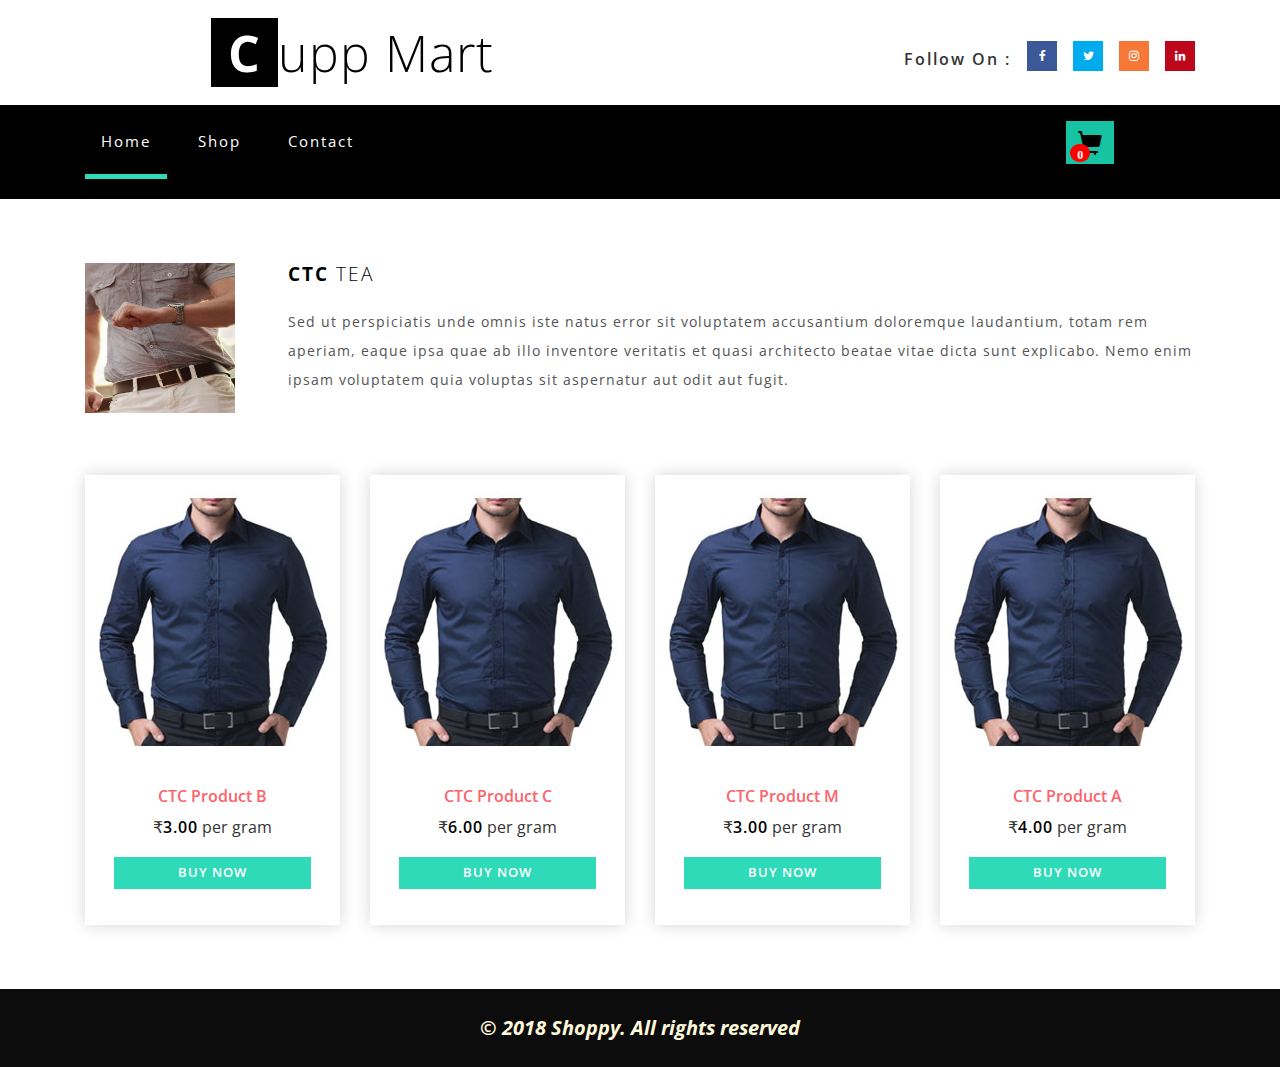
==== commit e1abe037: "CTC filter and shopping layout done" ====
--- a/CTC.html
+++ b/CTC.html
@@ -1,7 +1,7 @@
 <!DOCTYPE html>
 <html>
 <head>
-    <title>Elite Shoppy an Ecommerce Online Shopping Category Flat Bootstrap Responsive Website Template |Men's :: w3layouts</title>
+    <title>TeaWebsite | CTC</title>
     <!--/tags -->
     <meta name="viewport" content="width=device-width, initial-scale=1">
     <meta http-equiv="Content-Type" content="text/html; charset=utf-8" />
@@ -55,73 +55,73 @@
                         <img src="images/m1.jpg" alt="" class="pro-image-back">
                     </div>
                     <div class="item-info-product ">
-                        <h4><a href="single.html">Product A</a></h4>
-                        <div class="info-product-price">
-                            <span class="item_price">$45.99</span>
-                            <!--<del>$69.71</del>-->
-                        </div>
-                        <div class="snipcart-details top_brand_home_details item_add single-item hvr-outline-out button2">
-                            <a href="single.html">
-                                <input type="submit" value="Buy Now" class="button"/>
-                            </a>
-                        </div>
-                    </div>
-                </div>
-            </div>
-            <div class="col-md-3 product-men">
-                <div class="men-pro-item simpleCart_shelfItem">
-                    <div class="men-thumb-item">
-                        <img src="images/m1.jpg" alt="" class="pro-image-front">
-                        <img src="images/m1.jpg" alt="" class="pro-image-back">
-                    </div>
-                    <div class="item-info-product ">
-                        <h4><a href="single.html">Product A</a></h4>
-                        <div class="info-product-price">
-                            <span class="item_price">$45.99</span>
-                            <!--<del>$69.71</del>-->
-                        </div>
-                        <div class="snipcart-details top_brand_home_details item_add single-item hvr-outline-out button2">
-                            <a href="single.html">
-                                <input type="submit" value="Buy Now" class="button"/>
-                            </a>
-                        </div>
-                    </div>
-                </div>
-            </div>
-            <div class="col-md-3 product-men">
-                <div class="men-pro-item simpleCart_shelfItem">
-                    <div class="men-thumb-item">
-                        <img src="images/m1.jpg" alt="" class="pro-image-front">
-                        <img src="images/m1.jpg" alt="" class="pro-image-back">
-                    </div>
-                    <div class="item-info-product ">
-                        <h4><a href="single.html">Product A</a></h4>
-                        <div class="info-product-price">
-                            <span class="item_price">$45.99</span>
-                            <!--<del>$69.71</del>-->
-                        </div>
-                        <div class="snipcart-details top_brand_home_details item_add single-item hvr-outline-out button2">
-                            <a href="single.html">
-                                <input type="submit" value="Buy Now" class="button"/>
-                            </a>
-                        </div>
-                    </div>
-                </div>
-            </div>
-            <div class="col-md-3 product-men">
-                <div class="men-pro-item simpleCart_shelfItem">
-                    <div class="men-thumb-item">
-                        <img src="images/m1.jpg" alt="" class="pro-image-front">
-                        <img src="images/m1.jpg" alt="" class="pro-image-back">
-                    </div>
-                    <div class="item-info-product ">
-                        <h4><a href="single.html">Product A</a></h4>
-                        <div class="info-product-price">
-                            <span class="item_price">$45.99</span>
-                            <!--<del>$69.71</del>-->
-                        </div>
-                        <div class="snipcart-details top_brand_home_details item_add single-item hvr-outline-out button2">
-                            <a href="single.html">
+                        <h4><a href="single.html" id="CTCODOXPRODUCTB-name">CTC Product B</a></h4>
+                        <div class="info-product-price">
+                            &#x20B9;<span class="item_price" id="CTCODOXPRODUCTB-price">3.00</span> per gram
+                            <!--<del>$69.71</del>-->
+                        </div>
+                        <div class="snipcart-details top_brand_home_details item_add single-item hvr-outline-out button2">
+                            <a onclick='goSinglesPage("CTCODOXPRODUCTB")'>
+                                <input type="submit" value="Buy Now" class="button"/>
+                            </a>
+                        </div>
+                    </div>
+                </div>
+            </div>
+            <div class="col-md-3 product-men">
+                <div class="men-pro-item simpleCart_shelfItem">
+                    <div class="men-thumb-item">
+                        <img src="images/m1.jpg" alt="" class="pro-image-front">
+                        <img src="images/m1.jpg" alt="" class="pro-image-back">
+                    </div>
+                    <div class="item-info-product ">
+                        <h4><a href="single.html" id="CTCODOXPRODUCTC-name">CTC Product C</a></h4>
+                        <div class="info-product-price">
+                            &#x20B9;<span class="item_price" id="CTCODOXPRODUCTC-price">6.00</span> per gram
+                            <!--<del>$69.71</del>-->
+                        </div>
+                        <div class="snipcart-details top_brand_home_details item_add single-item hvr-outline-out button2">
+                            <a onclick='goSinglesPage("CTCODOXPRODUCTC")'>
+                                <input type="submit" value="Buy Now" class="button"/>
+                            </a>
+                        </div>
+                    </div>
+                </div>
+            </div>
+            <div class="col-md-3 product-men">
+                <div class="men-pro-item simpleCart_shelfItem">
+                    <div class="men-thumb-item">
+                        <img src="images/m1.jpg" alt="" class="pro-image-front">
+                        <img src="images/m1.jpg" alt="" class="pro-image-back">
+                    </div>
+                    <div class="item-info-product ">
+                        <h4><a href="single.html" id="CTCODOXPRODUCTM-name">CTC Product M</a></h4>
+                        <div class="info-product-price">
+                            &#x20B9;<span class="item_price" id="CTCODOXPRODUCTM-price">3.00</span> per gram
+                            <!--<del>$69.71</del>-->
+                        </div>
+                        <div class="snipcart-details top_brand_home_details item_add single-item hvr-outline-out button2">
+                            <a onclick='goSinglesPage("CTCODOXPRODUCTM")'>
+                                <input type="submit" value="Buy Now" class="button"/>
+                            </a>
+                        </div>
+                    </div>
+                </div>
+            </div>
+            <div class="col-md-3 product-men">
+                <div class="men-pro-item simpleCart_shelfItem">
+                    <div class="men-thumb-item">
+                        <img src="images/m1.jpg" alt="" class="pro-image-front">
+                        <img src="images/m1.jpg" alt="" class="pro-image-back">
+                    </div>
+                    <div class="item-info-product ">
+                        <h4><a href="single.html" id="CTCPRODUCTA-name">CTC Product A</a></h4>
+                        <div class="info-product-price">
+                            &#x20B9;<span class="item_price" id="CTCPRODUCTA-price">4.00</span> per gram
+                            <!--<del>$69.71</del>-->
+                        </div>
+                        <div class="snipcart-details top_brand_home_details item_add single-item hvr-outline-out button2">
+                            <a onclick='goSinglesPage("CTCPRODUCTA")'>
                                 <input type="submit" value="Buy Now" class="button"/>
                             </a>
                         </div>
@@ -219,8 +219,13 @@
 </script>
 <!-- //here ends scrolling icon -->
 
-
 <!-- for bootstrap working -->
 <script type="text/javascript" src="js/bootstrap.js"></script>
+<!-- //for bootstrap working -->
+
+<!-- custom JS for shop/filer-shop page -->
+<script src="js/custom-shopJS.js"></script>
+<!-- //custom JS for shop/filer-shop page -->
+
 </body>
 </html>
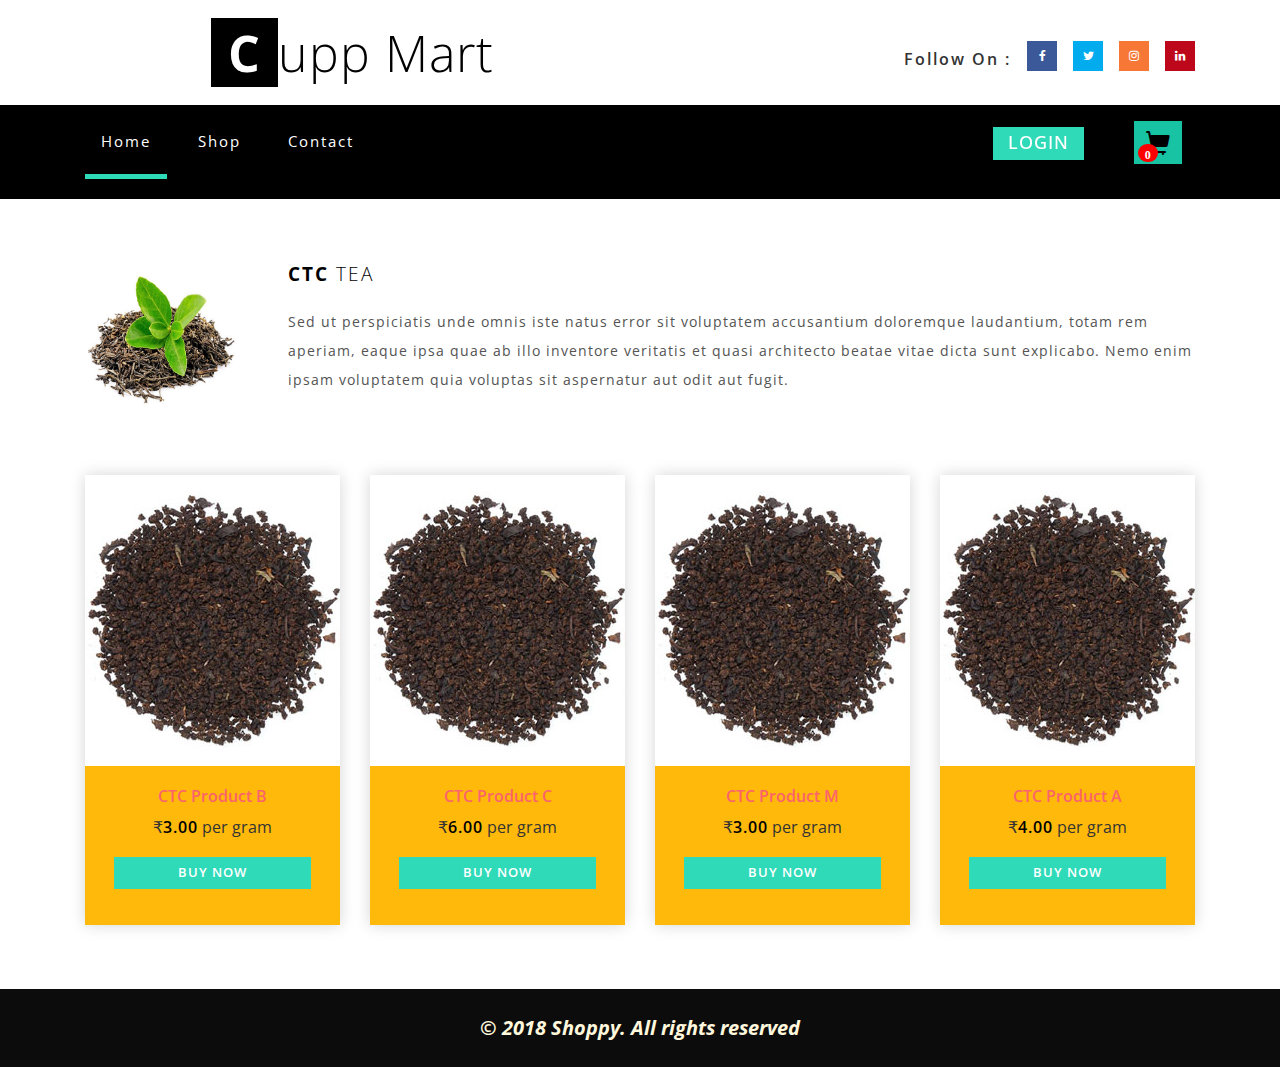
==== commit e4f5906f: "dummy photos updated for 1st client look" ====
--- a/CTC.html
+++ b/CTC.html
@@ -32,7 +32,7 @@
         <div class="col-md-12 products-right">
 
                 <div class="col-sm-2 men-wear-left">
-                    <img class="img-responsive" src="images/bb2.jpg" alt=" " width ="150" height="150"/>
+                    <img class="img-responsive" src="images/dummy_prod_shop_3.jpg" alt=" " width ="150" height="150"/>
                 </div>
                 <div class="col-sm-10 men-wear-right">
                     <h4>CTC <span> Tea</span></h4>
@@ -51,8 +51,8 @@
             <div class="col-md-3 product-men">
                 <div class="men-pro-item simpleCart_shelfItem">
                     <div class="men-thumb-item">
-                        <img src="images/m1.jpg" alt="" class="pro-image-front">
-                        <img src="images/m1.jpg" alt="" class="pro-image-back">
+                        <img src="images/dummy_prod_shop_1.jpg" alt="" class="pro-image-front">
+                        <img src="images/dummy_prod_shop_2.jpg" alt="" class="pro-image-back">
                     </div>
                     <div class="item-info-product ">
                         <h4><a href="single.html" id="CTCODOXPRODUCTB-name">CTC Product B</a></h4>
@@ -71,8 +71,8 @@
             <div class="col-md-3 product-men">
                 <div class="men-pro-item simpleCart_shelfItem">
                     <div class="men-thumb-item">
-                        <img src="images/m1.jpg" alt="" class="pro-image-front">
-                        <img src="images/m1.jpg" alt="" class="pro-image-back">
+                        <img src="images/dummy_prod_shop_1.jpg" alt="" class="pro-image-front">
+                        <img src="images/dummy_prod_shop_2.jpg" alt="" class="pro-image-back">
                     </div>
                     <div class="item-info-product ">
                         <h4><a href="single.html" id="CTCODOXPRODUCTC-name">CTC Product C</a></h4>
@@ -91,8 +91,8 @@
             <div class="col-md-3 product-men">
                 <div class="men-pro-item simpleCart_shelfItem">
                     <div class="men-thumb-item">
-                        <img src="images/m1.jpg" alt="" class="pro-image-front">
-                        <img src="images/m1.jpg" alt="" class="pro-image-back">
+                        <img src="images/dummy_prod_shop_1.jpg" alt="" class="pro-image-front">
+                        <img src="images/dummy_prod_shop_2.jpg" alt="" class="pro-image-back">
                     </div>
                     <div class="item-info-product ">
                         <h4><a href="single.html" id="CTCODOXPRODUCTM-name">CTC Product M</a></h4>
@@ -111,8 +111,8 @@
             <div class="col-md-3 product-men">
                 <div class="men-pro-item simpleCart_shelfItem">
                     <div class="men-thumb-item">
-                        <img src="images/m1.jpg" alt="" class="pro-image-front">
-                        <img src="images/m1.jpg" alt="" class="pro-image-back">
+                        <img src="images/dummy_prod_shop_1.jpg" alt="" class="pro-image-front">
+                        <img src="images/dummy_prod_shop_2.jpg" alt="" class="pro-image-back">
                     </div>
                     <div class="item-info-product ">
                         <h4><a href="single.html" id="CTCPRODUCTA-name">CTC Product A</a></h4>
--- a/css/style.css
+++ b/css/style.css
@@ -24,9 +24,15 @@
 html, body{
 	margin:0;
 	font-size: 100%;
-	background: #fff;
+	/*background: #fffc34;*/
 	font-family: 'Open Sans', sans-serif;
-}
+
+}
+
+.index-background{
+    background:url(../images/background.jpg);
+}
+
 body a {
 	text-decoration:none;
 	transition:0.5s all;
@@ -1483,6 +1489,7 @@
     position: relative;
     box-shadow: 0px 0px 15px 0px #D6D6D6;
     padding-bottom: 20px;
+    background-color: #ffb90a;
 }
 .men-thumb-item {
     position: relative;
@@ -4311,6 +4318,7 @@
 	.header-bot_inner_wthreeinfo_header_mid {
 		margin: 0 auto;
 		width: 96%;
+
 	}
 	ul.dropdown-menu.multi-column.columns-3 {
 		    border-top: 1px solid rgba(255, 255, 255, 0.09);
@@ -5582,5 +5590,24 @@
     font-weight:800;
     font-size: 25px;
 }
-
-/** -- //Combination code --*/+/** -- //Combination code --*/
+
+/** -- Login Button -- */
+.login-btn {
+    text-align: center;
+    margin:0.5em auto 1em;
+    font-size: 13px;
+    color: #fff !important;
+    background: #2fdab8;
+    text-decoration: none;
+    position: relative;
+    border: none;
+    border-radius: 0;
+    width: 150%;
+    text-transform: uppercase;
+    padding: .5em 0;
+    outline: none;
+    letter-spacing: 1px;
+    font-weight: 600;
+}
+/** -- //Login Button --*/